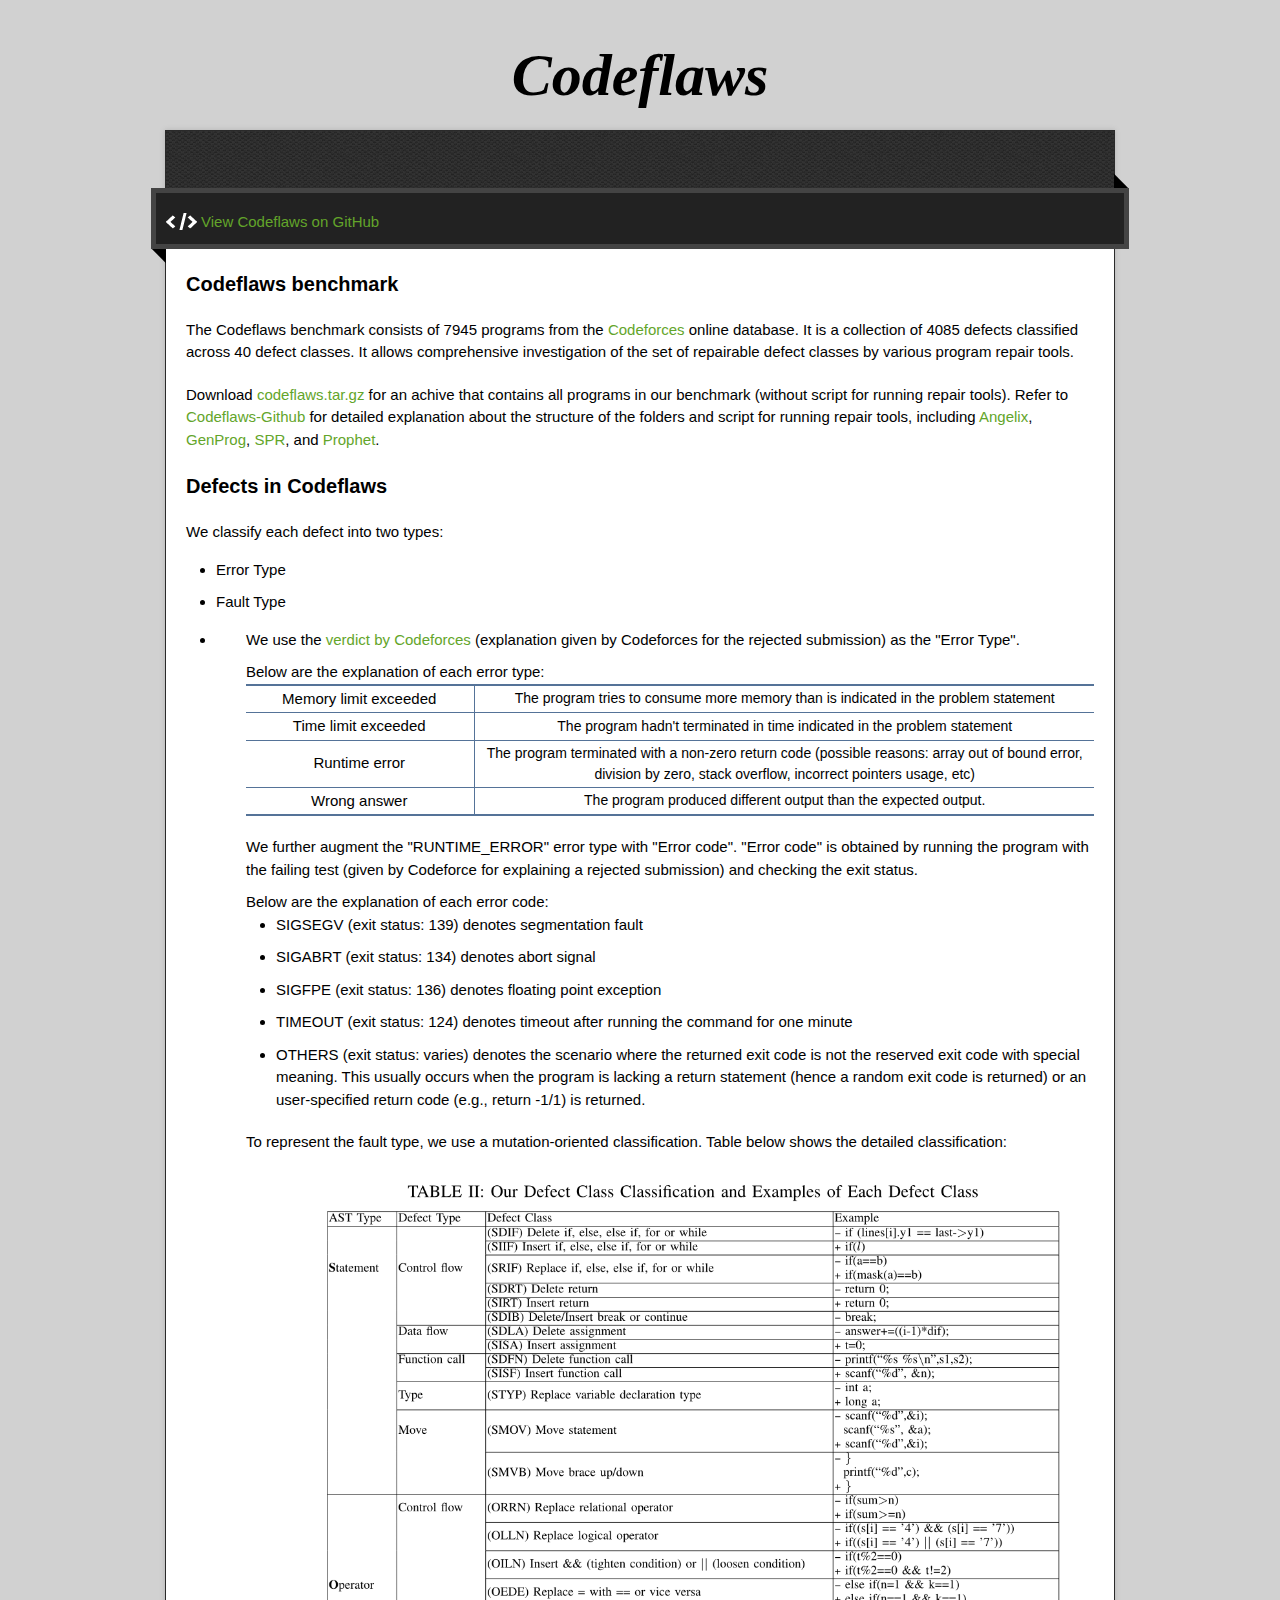
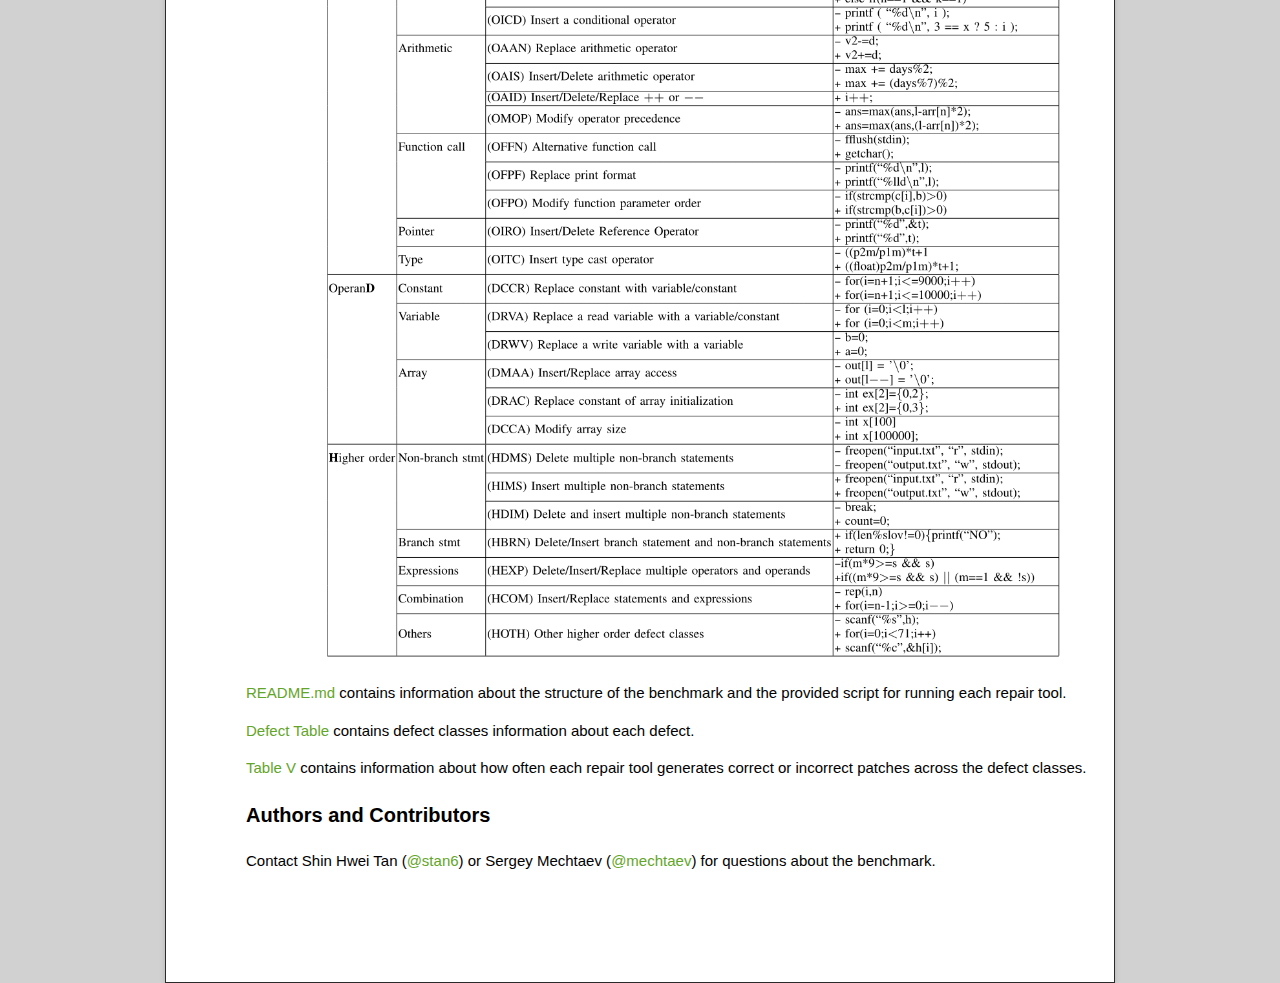
==== index.html @ 8c094da1 "add explanation in index" ====
<!doctype html>
<html>
<head>
  <meta charset="utf-8">
  <meta http-equiv="X-UA-Compatible" content="IE=edge,chrome=1">

  <link rel="stylesheet" href="stylesheets/stylesheet.css" media="screen">
  <link rel="stylesheet" href="stylesheets/github-dark.css">
  <script type="text/javascript" src="https://ajax.googleapis.com/ajax/libs/jquery/1.7.1/jquery.min.js"></script>
  <script type="text/javascript" src="javascripts/script.js"></script>

  <title>Codeflaws</title>
  <meta name="description" content="">

  <meta name="viewport" content="width=device-width,initial-scale=1">
  <script>
  (function(i,s,o,g,r,a,m){i['GoogleAnalyticsObject']=r;i[r]=i[r]||function(){
  (i[r].q=i[r].q||[]).push(arguments)},i[r].l=1*new Date();a=s.createElement(o),
  m=s.getElementsByTagName(o)[0];a.async=1;a.src=g;m.parentNode.insertBefore(a,m)
  })(window,document,'script','https://www.google-analytics.com/analytics.js','ga');

  ga('create', 'UA-54114594-2', 'auto');
  ga('send', 'pageview');
  </script>
</head>

<body>

  <div class="wrapper">
    <header>
      <h1 class="title">Codeflaws</h1>
    </header>
    <div id="container">
      <p class="tagline"></p>
      <div id="main" role="main">
        <div class="download-bar">
        <div class="inner">
          <a href="https://github.com/codeflaws/codeflaws" class="code">View Codeflaws on GitHub</a>
        </div>

        <span class="blc"></span><span class="trc"></span>
        </div>
        <article class="markdown-body">
          <h3>
<a id="codeflaws-benchmark" class="anchor" href="#codeflaws-benchmark" aria-hidden="true"><span aria-hidden="true" class="octicon octicon-link"></span></a>Codeflaws benchmark</h3>

<p>The Codeflaws benchmark consists of 7945 programs from the <a href="http://codeforces.com/">Codeforces</a> online database. It is a collection of 4085 defects classified across 40 defect classes. It allows comprehensive investigation of the set of repairable defect classes by various program repair tools.</p>
<p>Download <a href="http://www.comp.nus.edu.sg/%7Erelease/codeflaws/codeflaws.tar.gz" >codeflaws.tar.gz</a> for an achive that contains all programs in our benchmark (without script for running repair tools). Refer to <a href="https://github.com/codeflaws/codeflaws">Codeflaws-Github</a> for detailed explanation about the structure of the folders and script for running repair tools, including <a href="http://angelix.io/">Angelix</a>, <a href="http://dijkstra.cs.virginia.edu/genprog/">GenProg</a>, <a href="http://rhino.csail.mit.edu/spr-rep/">SPR</a>, and  <a href="http://rhino.csail.mit.edu/prophet-rep/">Prophet</a>.</p>



<h3>
<a id="authors-and-contributors" class="anchor" href="#authors-and-contributors" aria-hidden="true"><span aria-hidden="true" class="octicon octicon-link"></span></a>Defects in Codeflaws</h3>
We classify each defect into two types:
<ul>
<li>Error Type</li>
<li>Fault Type<li>
<ul>

<p>We use the <a href="http://codeforces.com/blog/entry/4088">verdict by Codeforces</a> (explanation given by Codeforces for the rejected submission) as the "Error Type". 
</p>
Below are the explanation of each error type:

 <table>
<tbody>     <tr>       <td>Memory limit exceeded </td>       <td>The program tries to consume more memory than is indicated in the problem statement</td>     </tr>     <tr>       <td>Time limit exceeded </td>       <td>The program hadn't terminated in time indicated in the problem statement</td>     </tr>     <tr>       <td>Runtime error </td>       <td>The program terminated with a non-zero return code (possible reasons: array out of bound error, division by zero, stack overflow, incorrect pointers usage, etc) </td>     </tr>     <tr>       <td>Wrong answer </td>       <td>The program produced different output than the expected output.</td>     </tr>    
 <!--tr>       
<td>Idleness limit exceeded </td>       <td>The program didn't use the CPU time for considerable time</td>     </tr>     <tr>       <td>Denial of judgement </td>       <td>The solution was impossible to run, perhaps, due to a judging error. The most probable cause is an error in the program (for example, using extra large arrays)</td>     </tr-->
   </tbody> </table>
</p>
<p>We further augment the "RUNTIME_ERROR" error type with "Error code". "Error code" is obtained by running the program with the failing test (given by Codeforce for explaining a rejected submission) and checking the exit status. </p>
Below are the explanation of each error code:
 <ul>
  <li>SIGSEGV (exit status: 139) denotes segmentation fault</li>
  <li>SIGABRT (exit status: 134) denotes abort signal</li>
  <li>SIGFPE (exit status: 136) denotes floating point exception</li>
  <li>TIMEOUT (exit status: 124) denotes timeout after running the command for one minute</li>
  <li>OTHERS (exit status: varies) denotes the scenario where the returned exit code is not the reserved exit code with special meaning. This usually occurs when the program is lacking a return statement (hence a random exit code is returned) or an user-specified return code (e.g., return -1/1) is returned.</li>
</ul> 

<p> To represent the fault type, we use a mutation-oriented classification. Table below shows the detailed classification:</p><p><img src="images/dtable-1.png" style="vertical-align:bottom" alt="Defect Classes" style="width:728px;height:1028px;"> </p>
<p><a href="https://github.com/codeflaws/codeflaws/blob/master/README.md">README.md</a> contains information about the structure of the benchmark and the provided script for running each repair tool.</p>
<p><a href="https://codeflaws.github.io/defect-table.html">Defect Table</a> contains defect classes information about each defect.</p>
<p><a href="https://codeflaws.github.io/summarytable.pdf">Table V</a> contains information about how often each repair tool generates correct or incorrect patches across the defect classes.</p>

<h3>
<a id="authors-and-contributors" class="anchor" href="#authors-and-contributors" aria-hidden="true"><span aria-hidden="true" class="octicon octicon-link"></span></a>Authors and Contributors</h3>

<p>Contact Shin Hwei Tan (<a href="https://github.com/stan6" class="user-mention">@stan6</a>) or Sergey Mechtaev (<a href="https://github.com/mechtaev" class="user-mention">@mechtaev</a>) for questions about the benchmark.</p> 



        </article>
      </div>
    </div>
  </div>
  <div class="current-section">
    <a href="#top">Scroll to top</a>
    <a href="https://github.com/codeflaws/codeflaws.github.io/tarball/master" class="tar">tar</a><a href="https://github.com/codeflaws/codeflaws.github.io/zipball/master" class="zip">zip</a><a href="" class="code">source code</a>
    <p class="name"></p>
  </div>
 
</body>
</html>
---- stylesheets/stylesheet.css ----
/*! normalize.css v3.0.0 | MIT License | git.io/normalize */

/**
 * 1. Set default font family to sans-serif.
 * 2. Prevent iOS text size adjust after orientation change, without disabling
 *    user zoom.
 */

html {
  font-family: sans-serif; /* 1 */
  -ms-text-size-adjust: 100%; /* 2 */
  -webkit-text-size-adjust: 100%; /* 2 */
}

/**
 * Remove default margin.
 */

body {
  margin: 0;
}

/* HTML5 display definitions
   ========================================================================== */

/**
 * Correct `block` display not defined for any HTML5 element in IE 8/9.
 * Correct `block` display not defined for `details` or `summary` in IE 10/11 and Firefox.
 * Correct `block` display not defined for `main` in IE 11.
 */

article,
aside,
details,
figcaption,
figure,
footer,
header,
hgroup,
main,
nav,
section,
summary {
  display: block;
}

/**
 * 1. Correct `inline-block` display not defined in IE 8/9.
 * 2. Normalize vertical alignment of `progress` in Chrome, Firefox, and Opera.
 */

audio,
canvas,
progress,
video {
  display: inline-block; /* 1 */
  vertical-align: baseline; /* 2 */
}

/**
 * Prevent modern browsers from displaying `audio` without controls.
 * Remove excess height in iOS 5 devices.
 */

audio:not([controls]) {
  display: none;
  height: 0;
}

/**
 * Address `[hidden]` styling not present in IE 8/9/10.
 * Hide the `template` element in IE 8/9/11, Safari, and Firefox < 22.
 */

[hidden],
template {
  display: none;
}

/* Links
   ========================================================================== */

/**
 * Remove the gray background color from active links in IE 10.
 */

a {
  background: transparent;
}

/**
 * Improve readability when focused and also mouse hovered in all browsers.
 */

a:active,
a:hover {
  outline: 0;
}

/* Text-level semantics
   ========================================================================== */

/**
 * Address styling not present in IE 8/9/10/11, Safari, and Chrome.
 */

abbr[title] {
  border-bottom: 1px dotted;
}

/**
 * Address style set to `bolder` in Firefox 4+, Safari, and Chrome.
 */

b,
strong {
  font-weight: bold;
}

/**
 * Address styling not present in Safari and Chrome.
 */

dfn {
  font-style: italic;
}

/**
 * Address variable `h1` font-size and margin within `section` and `article`
 * contexts in Firefox 4+, Safari, and Chrome.
 */

h1 {
  font-size: 2em;
  margin: 0.60em 0;
}

/**
 * Address styling not present in IE 8/9.
 */

mark {
  background: #ff0;
  color: #000;
}

/**
 * Address inconsistent and variable font size in all browsers.
 */

small {
  font-size: 80%;
}

/**
 * Prevent `sub` and `sup` affecting `line-height` in all browsers.
 */

sub,
sup {
  font-size: 75%;
  line-height: 0;
  position: relative;
  vertical-align: baseline;
}

sup {
  top: -0.5em;
}

sub {
  bottom: -0.25em;
}

/* Embedded content
   ========================================================================== */

/**
 * Remove border when inside `a` element in IE 8/9/10.
 */

img {
  border: 0;
}

/**
 * Correct overflow not hidden in IE 9/10/11.
 */

svg:not(:root) {
  overflow: hidden;
}

/* Grouping content
   ========================================================================== */

/**
 * Address margin not present in IE 8/9 and Safari.
 */

figure {
  margin: 1em 40px;
}

/**
 * Address differences between Firefox and other browsers.
 */

hr {
  -moz-box-sizing: content-box;
  box-sizing: content-box;
  height: 0;
}

/**
 * Contain overflow in all browsers.
 */

pre {
  overflow: auto;
}

/**
 * Address odd `em`-unit font size rendering in all browsers.
 */

code,
kbd,
pre,
samp {
  font-family: monospace, monospace;
  font-size: 1em;
}

/* Forms
   ========================================================================== */

/**
 * Known limitation: by default, Chrome and Safari on OS X allow very limited
 * styling of `select`, unless a `border` property is set.
 */

/**
 * 1. Correct color not being inherited.
 *    Known issue: affects color of disabled elements.
 * 2. Correct font properties not being inherited.
 * 3. Address margins set differently in Firefox 4+, Safari, and Chrome.
 */

button,
input,
optgroup,
select,
textarea {
  color: inherit; /* 1 */
  font: inherit; /* 2 */
  margin: 0; /* 3 */
}

/**
 * Address `overflow` set to `hidden` in IE 8/9/10/11.
 */

button {
  overflow: visible;
}

/**
 * Address inconsistent `text-transform` inheritance for `button` and `select`.
 * All other form control elements do not inherit `text-transform` values.
 * Correct `button` style inheritance in Firefox, IE 8/9/10/11, and Opera.
 * Correct `select` style inheritance in Firefox.
 */

button,
select {
  text-transform: none;
}

/**
 * 1. Avoid the WebKit bug in Android 4.0.* where (2) destroys native `audio`
 *    and `video` controls.
 * 2. Correct inability to style clickable `input` types in iOS.
 * 3. Improve usability and consistency of cursor style between image-type
 *    `input` and others.
 */

button,
html input[type="button"], /* 1 */
input[type="reset"],
input[type="submit"] {
  -webkit-appearance: button; /* 2 */
  cursor: pointer; /* 3 */
}

/**
 * Re-set default cursor for disabled elements.
 */

button[disabled],
html input[disabled] {
  cursor: default;
}

/**
 * Remove inner padding and border in Firefox 4+.
 */

button::-moz-focus-inner,
input::-moz-focus-inner {
  border: 0;
  padding: 0;
}

/**
 * Address Firefox 4+ setting `line-height` on `input` using `!important` in
 * the UA stylesheet.
 */

input {
  line-height: normal;
}

/**
 * It's recommended that you don't attempt to style these elements.
 * Firefox's implementation doesn't respect box-sizing, padding, or width.
 *
 * 1. Address box sizing set to `content-box` in IE 8/9/10.
 * 2. Remove excess padding in IE 8/9/10.
 */

input[type="checkbox"],
input[type="radio"] {
  box-sizing: border-box; /* 1 */
  padding: 0; /* 2 */
}

/**
 * Fix the cursor style for Chrome's increment/decrement buttons. For certain
 * `font-size` values of the `input`, it causes the cursor style of the
 * decrement button to change from `default` to `text`.
 */

input[type="number"]::-webkit-inner-spin-button,
input[type="number"]::-webkit-outer-spin-button {
  height: auto;
}

/**
 * 1. Address `appearance` set to `searchfield` in Safari and Chrome.
 * 2. Address `box-sizing` set to `border-box` in Safari and Chrome
 *    (include `-moz` to future-proof).
 */

input[type="search"] {
  -webkit-appearance: textfield; /* 1 */
  -moz-box-sizing: content-box;
  -webkit-box-sizing: content-box; /* 2 */
  box-sizing: content-box;
}

/**
 * Remove inner padding and search cancel button in Safari and Chrome on OS X.
 * Safari (but not Chrome) clips the cancel button when the search input has
 * padding (and `textfield` appearance).
 */

input[type="search"]::-webkit-search-cancel-button,
input[type="search"]::-webkit-search-decoration {
  -webkit-appearance: none;
}

/**
 * Define consistent border, margin, and padding.
 */

fieldset {
  border: 1px solid #c0c0c0;
  margin: 0 2px;
  padding: 0.35em 0.625em 0.75em;
}

/**
 * 1. Correct `color` not being inherited in IE 8/9/10/11.
 * 2. Remove padding so people aren't caught out if they zero out fieldsets.
 */

legend {
  border: 0; /* 1 */
  padding: 0; /* 2 */
}

/**
 * Remove default vertical scrollbar in IE 8/9/10/11.
 */

textarea {
  overflow: auto;
}

/**
 * Don't inherit the `font-weight` (applied by a rule above).
 * NOTE: the default cannot safely be changed in Chrome and Safari on OS X.
 */

optgroup {
  font-weight: bold;
}

/* Tables
   ========================================================================== */

/**
 * Remove most spacing between table cells.
 */

table {
  border-collapse: collapse;
  border-spacing: 0;
}

td,
th {
  padding: 0;
}


/* Style */

body {
  font-size: 15px;
  font-family: Arial, Arial, Helvetica, sans-serif;
  line-height: 1.5;
  background: #D1D1D1;
}

a {
  color: #63a52a;
  text-decoration: none;
  transition: opacity ease-in-out 0.3s;
  -webkit-transition: opacity ease-in-out 0.3s;  /* Safari <=6.1, Android <= 4.3 */
}

a:hover {
  text-decoration: underline;
  color: #90D355;
}

h1.title {
  margin: 30px 20px 10px;
  font-size: 60px;
  font-weight: bold;
  font-style: italic;
  font-family:Georgia, serif;
  text-align: center;
}

.wrapper {
  width: 950px;
  margin: 0 auto;
}

#container {
  border: 1px solid #2a2a2a;
  background: #ddd url(../images/pattern.png);
  box-shadow: 0 0 5px #b1b1b1;
}

p.tagline {
  padding: 20px 20px 0;
  color: #fff;
  font-size: 17px;
}

#main {
  margin-top: 20px;
  padding: 0 20px 90px;
  background-color: #fff;
}

.download-bar {
  background: #222;
  border: 5px solid #444;
  padding: 10px;
  margin: 0 -35px 20px;
  position: relative;
}

.download-bar .inner {
  overflow: hidden;
}

.download-bar .watch-fork iframe {
  display: block;
  float: left;
  border-right: 1px solid #ddd;
  padding-right: 5px;
}
.download-bar .watch-fork iframe.last {
  border-right: 0 none;
  padding-right: 0;
  padding-left: 5px;
  border-left: 1px solid #fff;
}
.download-bar .watch-fork {
  overflow: hidden;
  float: right;
  background-color: #eee;
  padding: 5px;
  border-radius: 3px;
}

.download-bar .blc {
  border: 10px solid black;
  border-color: transparent transparent black;
  width: 0;
  height: 0;
  display: block;
  position: absolute;
  bottom: -15px;
  left: 0;
  transform: rotate(45deg);
  -ms-transform: rotate(45deg);  /* IE9 */
  -webkit-transform: rotate(45deg); /* 2014 current */
}

.download-bar .trc {
  border: 10px solid black;
  border-color:  black transparent transparent;
  width: 0;
  height: 0;
  display: block;
  position: absolute;
  top: -15px;
  right: 0;
  transform: rotate(45deg);
  -ms-transform: rotate(45deg);  /* IE9 */
  -webkit-transform: rotate(45deg); /* 2014 current */
}

.download-bar .avatar {
  border: 1px solid black;
  display: block;
  padding: 4px;
  float: left;
}

.download-bar .avatar img {
  display: block;
}

.download-bar a.code {
  background: transparent url(../images/code.png) no-repeat 0 2px;
  padding-left: 35px;
  margin-top: 8px;
  display: block;
  float: left;
  text-indent: 0;
  width: auto;
  height: auto;
  opacity: 1;
  filter:alpha(opacity=100);  /* IE 5-7 */
}

.current-section {
  position: fixed;
  top: 0;
  left: 50%;
  width: 693px;
  margin-left: -352px;
  background: #222;
  border: 5px solid #444;
  color: #fff;
  opacity: 0;
  visibility: hidden;
  transition: opacity ease-in-out 0.3s;
  -webkit-transition: opacity ease-in-out 0.3s;  /* Safari <=6.1, Android <= 4.3 */
}

.current-section p {
  padding: 5px 27px;
  font-size: 24px;
  font-weight: bold;
}

.current-section a {
  float: right;
  text-indent: -10000px;
  background: transparent url(../images/top.png) no-repeat 0 0;
  width: 20px;
  height: 20px;
  opacity: 0.8;
  margin-right: 12px;
  margin-top: 12px;
  opacity: 0.8;
  filter:alpha(opacity=80);  /* IE 5-7 */
  transition: opacity ease-in-out 0.3s;
  -webkit-transition: opacity ease-in-out 0.3s;  /* Safari <=6.1, Android <= 4.3 */
}

.current-section a:hover {
  opacity: 1;
  filter:alpha(opacity=100);  /* IE 5-7 */
}

.current-section a.zip {
  margin-right: 8px;
}

a.zip,
a.zip span {
  background: transparent url(../images/zip.png) no-repeat 0 0;
  width: 30px;
  height: 21px;
  display: inline-block;
  text-indent: -10000px;
  opacity: 0.8;
  filter:alpha(opacity=80);  /* IE 5-7 */
  transition: opacity ease-in-out 0.3s;
  -webkit-transition: opacity ease-in-out 0.3s;  /* Safari <=6.1, Android <= 4.3 */
}

a.tar,
a.tar span {
  background: transparent url(../images/tar.png) no-repeat 0 0;
  width: 30px;
  height: 21px;
  display: inline-block;
  text-indent: -10000px;
  opacity: 0.8;
  filter:alpha(opacity=80);  /* IE 5-7 */
  transition: opacity ease-in-out 0.3s;
  -webkit-transition: opacity ease-in-out 0.3s;  /* Safari <=6.1, Android <= 4.3 */
}

a.code {
  background: transparent url(../images/code.png) no-repeat 0 2px;
  width: 30px;
  height: 21px;
  display: block;
  display: inline-block;
  text-indent: -10000px;
  opacity: 0.8;
  filter:alpha(opacity=80);  /* IE 5-7 */
  transition: opacity ease-in-out 0.3s;
  -webkit-transition: opacity ease-in-out 0.3s;  /* Safari <=6.1, Android <= 4.3 */
}

a.zip:hover,
a.tar:hover,
a.code:hover {
  opacity: 1;
  filter:alpha(opacity=100);
}

a.download-button {
  border: 1px solid black;
  border-radius: 3px;
  display: inline-block;
  text-indent: 0!important;
  width: auto;
  float: right;
  background: #999; /* for non-css3 browsers */
  filter: progid:DXImageTransform.Microsoft.gradient(startColorstr='#37ADD4', endColorstr='#1B657E'); /* IE <= 9 */
  background: -webkit-gradient(linear, left top, left bottom, from(#37ADD4), to(#1B657E)); /* ancient webkit browsers */
  background: -webkit-linear-gradient(top,  #37ADD4,  #1B657E);  /* Safari <=6.1, Android <= 4.3 */
  background: linear-gradient(to bottom,  #37ADD4,  #1B657E);
  height: auto;
  margin-left: 10px;
}

a.download-button span {
  background-position: 10px 5px;
  width: auto;
  height: auto;
  padding: 5px 10px;
  padding-left: 45px;
  display: inline-block;
  text-indent: 0!important;
  color: #fff;
}

footer {
  margin-bottom: 60px;
  padding-bottom: 60px;
}

footer .owner {
  background: #222;
  border: 5px solid #444;
  padding: 5px 15px;
  margin: -67px -10px 35px;
  color: #d6d6d6;
}

footer .creds small {
  float: right;
  font-size: 10px;
  text-align: right;
  margin-left: 15px;
}

footer .owner .avatar {
  background-color: #666;
  display: block;
  margin: -19px 10px 0 0;
  width: 60px;
  float: left;
}

footer .owner img {
  display: block;
  border: 1px solid #2a2a2a;
  margin: 5px;
}

footer .owner p {
  font-family:Georgia, serif;
}

footer .owner p a {
  font-size: 16px;
  font-style: italic;
}

/* Markdown */
.markdown-body h1,
.markdown-body h2,
.markdown-body h3,
.markdown-body h4,
.markdown-body h5,
.markdown-body h6,
.markdown-body p,
.markdown-body pre,
.markdown-body ul,
.markdown-body ol,
.markdown-body dl,
.markdown-body table,
.markdown-body blockquote {
  margin-bottom: 20px;
}

.markdown-body h1,
.markdown-body h2,
.markdown-body h3,
.markdown-body h4,
.markdown-body h5,
.markdown-body h6 {
  font-weight: bold;
}

.markdown-body h1 {
  font-size: 28px;
}

.markdown-body h2 {
  font-size: 24px;
  text-align: center;
}

.markdown-body h3 {
  font-size: 20px;
}

.markdown-body h4 {
  font-size: 18px;
}

.markdown-body h5 {
  font-size: 16px;
}

.markdown-body pre {
  padding: 10px 70px 10px 0;
  margin-left: -20px;
  margin-right: -20px;
  font-family: 'Monaco', 'Lucida Console', monospace;
  font-size: 13px;
  line-height: 20px;
  box-shadow: inset 0 0 5px #000;
  word-wrap: break-word;
  background-color:#3b3b3b;
  color: #d6d6d6;
}

.markdown-body pre.lines {
  font-size: 12px;
  margin:0 10px 0 -20px;
  padding: 10px;
  float:  left;
  display: block;
  text-align: right;
  box-shadow: none;
  background-color:#2a2a2a;
  color: #d6d6d6;
}

.markdown-body ul,
.markdown-body ol {
  padding-left: 30px;
}

.markdown-body ul {
  list-style-type: disc;
}

.markdown-body ol {
  list-style-type: decimal;
}

.markdown-body li,
.markdown-body li p,
.markdown-body dd,
.markdown-body dd p {
  margin-bottom: 10px;
}

.markdown-body li pre,
.markdown-body li pre.lines,
.markdown-body dd pre,
.markdown-body dd pre.lines {
  margin-left: -35px;
}

.markdown-body dt {
  font-weight: bold;
  font-style: italic;
}

.markdown-body dd {
  margin-left: 15px;
}

.markdown-body table {
  width: 100%;
  margin-left: -0px;
  margin-right: -0px;
}

.markdown-body tbody {
  border-top: 2px solid #557398;
  border-bottom: 2px solid #557398;
  background-color: #FFFFFF;
}

.markdown-body table td * {
  margin: 0;
}

.markdown-body td {
  border-right: 1px solid #557398;
  border-bottom: 1px solid #557398;
  padding: 2px;
  text-align: center;
  background-color: #FFFFFF;
}

.markdown-body td:first-child
{
  width: 27%;
  padding-left: 0px;
}


.markdown-body td:last-child {
  width: 100%;
  border-right: 0 none;
  font-size: 14px;
}

.markdown-body th {
  font-size: 18px;
  text-align: right;
  font-weight: bold;
  text-align: center;
  padding: 4px;
}

.markdown-body blockquote {
  font-style: italic;
  font-family:Georgia, serif;
  font-size: 17px;
  border-top: 3px solid #333;
  border-bottom: 3px solid #333;
  padding: 10px 20px;
  padding-left: 50px;
}

.markdown-body blockquote:before {
  font-style: italic;
  font-family: Georgia, serif;
  font-size: 90px;
  height: 90px;
  margin-left: -60px;
  margin-top: -25px;
  content: "‟";
  display: block;
  float: left;
}

.markdown-body img {
  max-width: 100%;
  box-sizing: border-box;
}

.highlight  { background: #ffffff; }
.highlight .c { color: #999988; font-style: italic } /* Comment */
.highlight .err { color: #a61717; background-color: #e3d2d2 } /* Error */
.highlight .k { font-weight: bold } /* Keyword */
.highlight .o { font-weight: bold } /* Operator */
.highlight .cm { color: #999988; font-style: italic } /* Comment.Multiline */
.highlight .cp { color: #999999; font-weight: bold } /* Comment.Preproc */
.highlight .c1 { color: #999988; font-style: italic } /* Comment.Single */
.highlight .cs { color: #999999; font-weight: bold; font-style: italic } /* Comment.Special */
.highlight .gd { color: #000000; background-color: #ffdddd } /* Generic.Deleted */
.highlight .gd .x { color: #000000; background-color: #ffaaaa } /* Generic.Deleted.Specific */
.highlight .ge { font-style: italic } /* Generic.Emph */
.highlight .gr { color: #aa0000 } /* Generic.Error */
.highlight .gh { color: #999999 } /* Generic.Heading */
.highlight .gi { color: #000000; background-color: #ddffdd } /* Generic.Inserted */
.highlight .gi .x { color: #000000; background-color: #aaffaa } /* Generic.Inserted.Specific */
.highlight .go { color: #888888 } /* Generic.Output */
.highlight .gp { color: #555555 } /* Generic.Prompt */
.highlight .gs { font-weight: bold } /* Generic.Strong */
.highlight .gu { color: #800080; font-weight: bold; } /* Generic.Subheading */
.highlight .gt { color: #aa0000 } /* Generic.Traceback */
.highlight .kc { font-weight: bold } /* Keyword.Constant */
.highlight .kd { font-weight: bold } /* Keyword.Declaration */
.highlight .kn { font-weight: bold } /* Keyword.Namespace */
.highlight .kp { font-weight: bold } /* Keyword.Pseudo */
.highlight .kr { font-weight: bold } /* Keyword.Reserved */
.highlight .kt { color: #445588; font-weight: bold } /* Keyword.Type */
.highlight .m { color: #009999 } /* Literal.Number */
.highlight .s { color: #d14 } /* Literal.String */
.highlight .na { color: #008080 } /* Name.Attribute */
.highlight .nb { color: #0086B3 } /* Name.Builtin */
.highlight .nc { color: #445588; font-weight: bold } /* Name.Class */
.highlight .no { color: #008080 } /* Name.Constant */
.highlight .ni { color: #800080 } /* Name.Entity */
.highlight .ne { color: #990000; font-weight: bold } /* Name.Exception */
.highlight .nf { color: #990000; font-weight: bold } /* Name.Function */
.highlight .nn { color: #555555 } /* Name.Namespace */
.highlight .nt { color: #000080 } /* Name.Tag */
.highlight .nv { color: #008080 } /* Name.Variable */
.highlight .ow { font-weight: bold } /* Operator.Word */
.highlight .w { color: #bbbbbb } /* Text.Whitespace */
.highlight .mf { color: #009999 } /* Literal.Number.Float */
.highlight .mh { color: #009999 } /* Literal.Number.Hex */
.highlight .mi { color: #009999 } /* Literal.Number.Integer */
.highlight .mo { color: #009999 } /* Literal.Number.Oct */
.highlight .sb { color: #d14 } /* Literal.String.Backtick */
.highlight .sc { color: #d14 } /* Literal.String.Char */
.highlight .sd { color: #d14 } /* Literal.String.Doc */
.highlight .s2 { color: #d14 } /* Literal.String.Double */
.highlight .se { color: #d14 } /* Literal.String.Escape */
.highlight .sh { color: #d14 } /* Literal.String.Heredoc */
.highlight .si { color: #d14 } /* Literal.String.Interpol */
.highlight .sx { color: #d14 } /* Literal.String.Other */
.highlight .sr { color: #009926 } /* Literal.String.Regex */
.highlight .s1 { color: #d14 } /* Literal.String.Single */
.highlight .ss { color: #990073 } /* Literal.String.Symbol */
.highlight .bp { color: #999999 } /* Name.Builtin.Pseudo */
.highlight .vc { color: #008080 } /* Name.Variable.Class */
.highlight .vg { color: #008080 } /* Name.Variable.Global */
.highlight .vi { color: #008080 } /* Name.Variable.Instance */
.highlight .il { color: #009999 } /* Literal.Number.Integer.Long */
---- stylesheets/github-dark.css ----
/*
The MIT License (MIT)

Copyright (c) 2016 GitHub, Inc.

Permission is hereby granted, free of charge, to any person obtaining a copy
of this software and associated documentation files (the "Software"), to deal
in the Software without restriction, including without limitation the rights
to use, copy, modify, merge, publish, distribute, sublicense, and/or sell
copies of the Software, and to permit persons to whom the Software is
furnished to do so, subject to the following conditions:

The above copyright notice and this permission notice shall be included in all
copies or substantial portions of the Software.

THE SOFTWARE IS PROVIDED "AS IS", WITHOUT WARRANTY OF ANY KIND, EXPRESS OR
IMPLIED, INCLUDING BUT NOT LIMITED TO THE WARRANTIES OF MERCHANTABILITY,
FITNESS FOR A PARTICULAR PURPOSE AND NONINFRINGEMENT. IN NO EVENT SHALL THE
AUTHORS OR COPYRIGHT HOLDERS BE LIABLE FOR ANY CLAIM, DAMAGES OR OTHER
LIABILITY, WHETHER IN AN ACTION OF CONTRACT, TORT OR OTHERWISE, ARISING FROM,
OUT OF OR IN CONNECTION WITH THE SOFTWARE OR THE USE OR OTHER DEALINGS IN THE
SOFTWARE.

*/

.pl-c /* comment */ {
  color: #969896;
}

.pl-c1 /* constant, variable.other.constant, support, meta.property-name, support.constant, support.variable, meta.module-reference, markup.raw, meta.diff.header */,
.pl-s .pl-v /* string variable */ {
  color: #0099cd;
}

.pl-e /* entity */,
.pl-en /* entity.name */ {
  color: #9774cb;
}

.pl-smi /* variable.parameter.function, storage.modifier.package, storage.modifier.import, storage.type.java, variable.other */,
.pl-s .pl-s1 /* string source */ {
  color: #ddd;
}

.pl-ent /* entity.name.tag */ {
  color: #7bcc72;
}

.pl-k /* keyword, storage, storage.type */ {
  color: #cc2372;
}

.pl-s /* string */,
.pl-pds /* punctuation.definition.string, string.regexp.character-class */,
.pl-s .pl-pse .pl-s1 /* string punctuation.section.embedded source */,
.pl-sr /* string.regexp */,
.pl-sr .pl-cce /* string.regexp constant.character.escape */,
.pl-sr .pl-sre /* string.regexp source.ruby.embedded */,
.pl-sr .pl-sra /* string.regexp string.regexp.arbitrary-repitition */ {
  color: #3c66e2;
}

.pl-v /* variable */ {
  color: #fb8764;
}

.pl-id /* invalid.deprecated */ {
  color: #e63525;
}

.pl-ii /* invalid.illegal */ {
  color: #f8f8f8;
  background-color: #e63525;
}

.pl-sr .pl-cce /* string.regexp constant.character.escape */ {
  font-weight: bold;
  color: #7bcc72;
}

.pl-ml /* markup.list */ {
  color: #c26b2b;
}

.pl-mh /* markup.heading */,
.pl-mh .pl-en /* markup.heading entity.name */,
.pl-ms /* meta.separator */ {
  font-weight: bold;
  color: #264ec5;
}

.pl-mq /* markup.quote */ {
  color: #00acac;
}

.pl-mi /* markup.italic */ {
  font-style: italic;
  color: #ddd;
}

.pl-mb /* markup.bold */ {
  font-weight: bold;
  color: #ddd;
}

.pl-md /* markup.deleted, meta.diff.header.from-file */ {
  color: #bd2c00;
  background-color: #ffecec;
}

.pl-mi1 /* markup.inserted, meta.diff.header.to-file */ {
  color: #55a532;
  background-color: #eaffea;
}

.pl-mdr /* meta.diff.range */ {
  font-weight: bold;
  color: #9774cb;
}

.pl-mo /* meta.output */ {
  color: #264ec5;
}
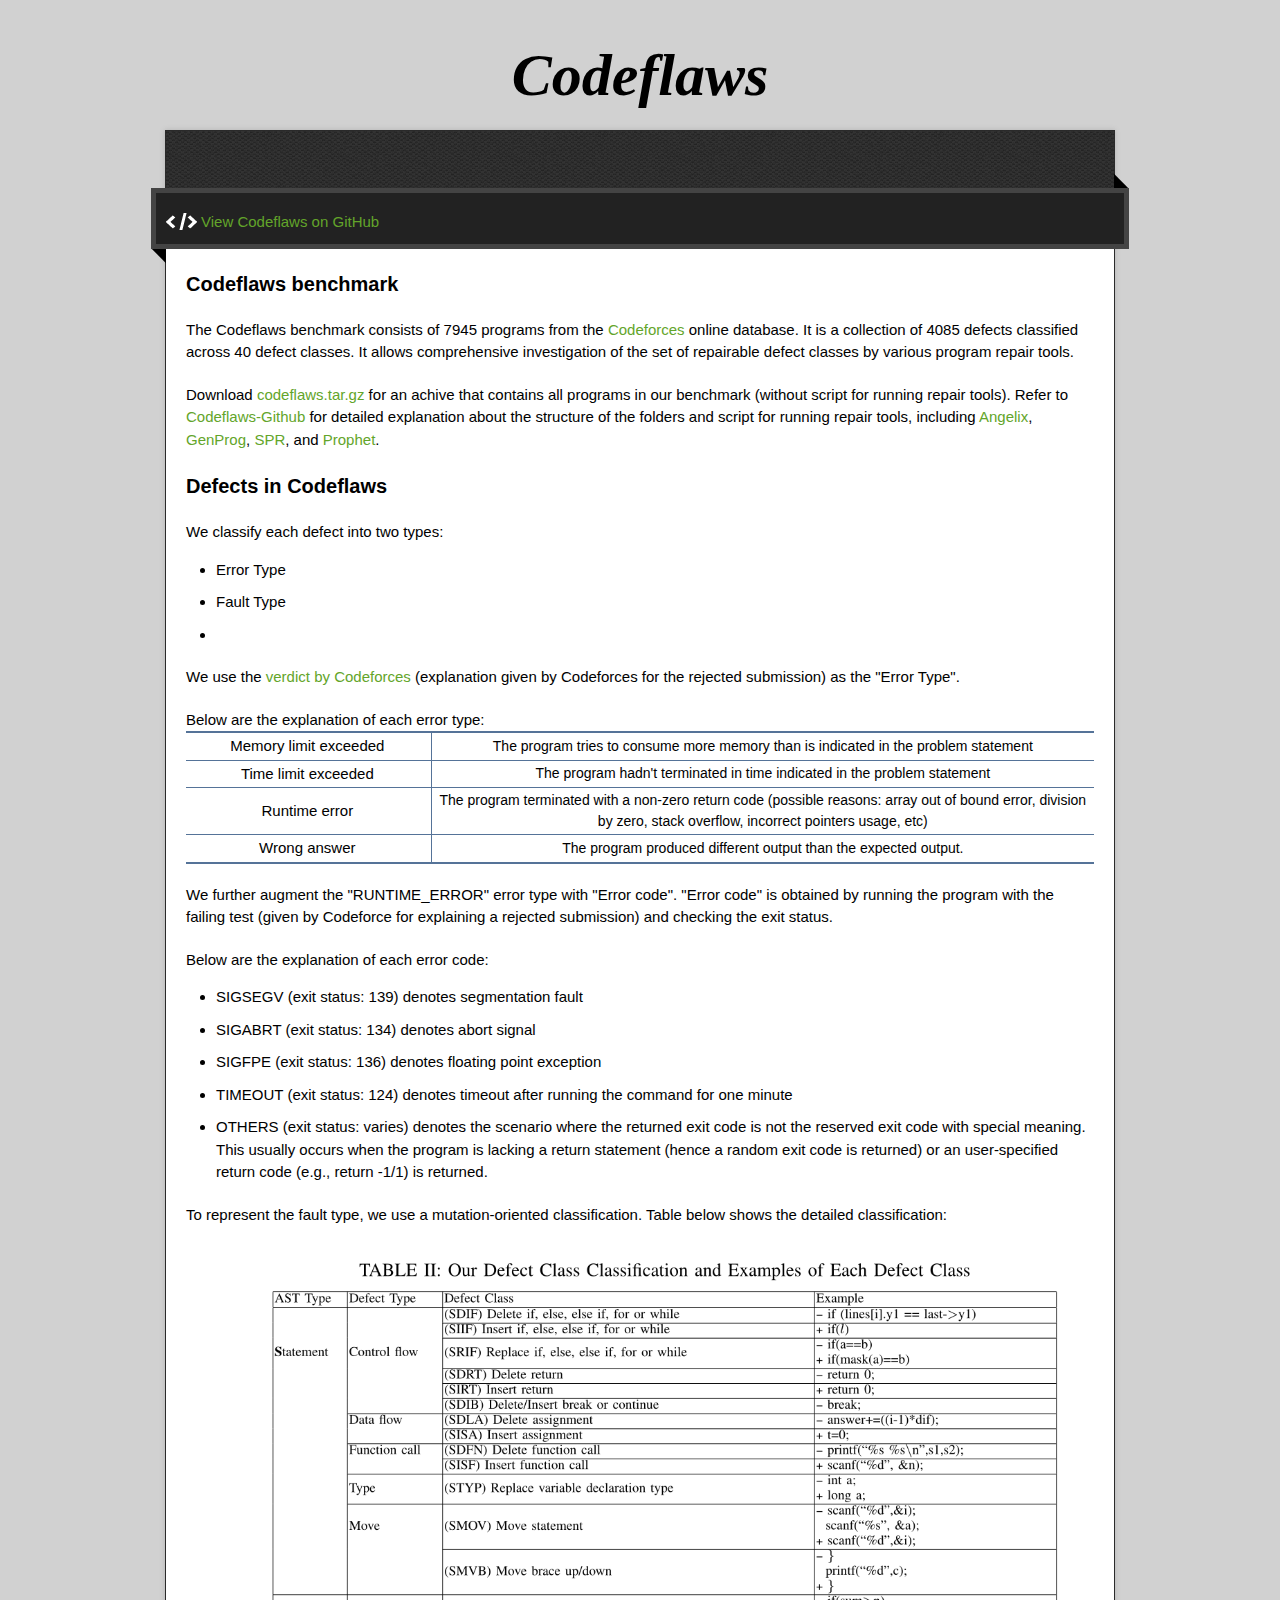
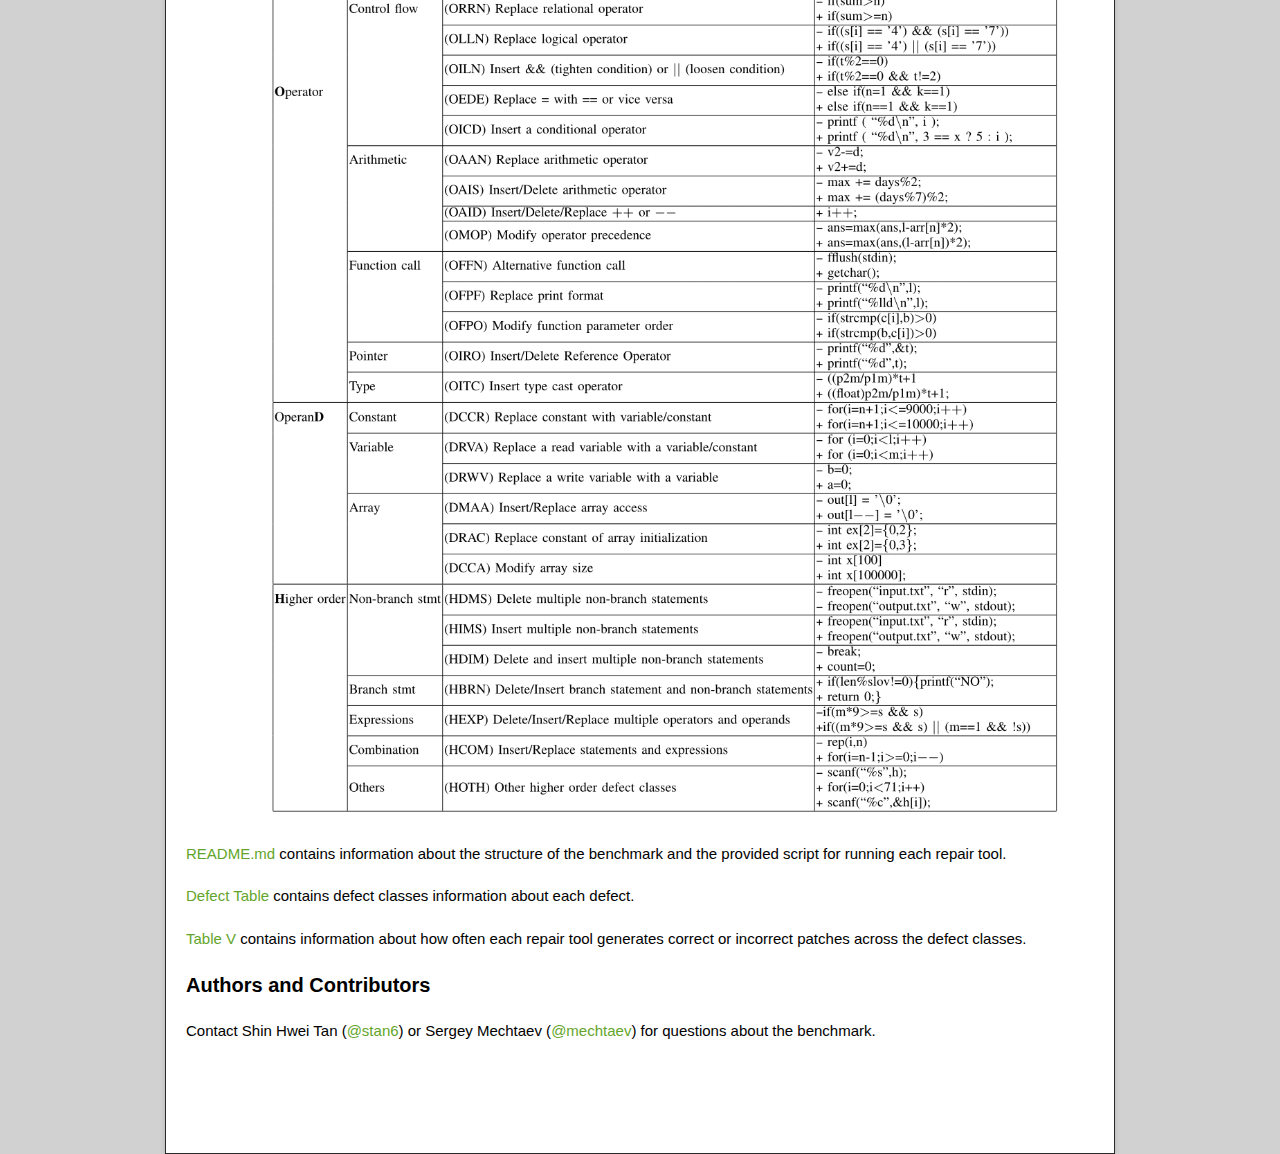
==== commit 31bcb46d: "fix html error" ====
--- a/index.html
+++ b/index.html
@@ -55,7 +55,7 @@
 <ul>
 <li>Error Type</li>
 <li>Fault Type<li>
-<ul>
+</ul>
 
 <p>We use the <a href="http://codeforces.com/blog/entry/4088">verdict by Codeforces</a> (explanation given by Codeforces for the rejected submission) as the "Error Type". 
 </p>
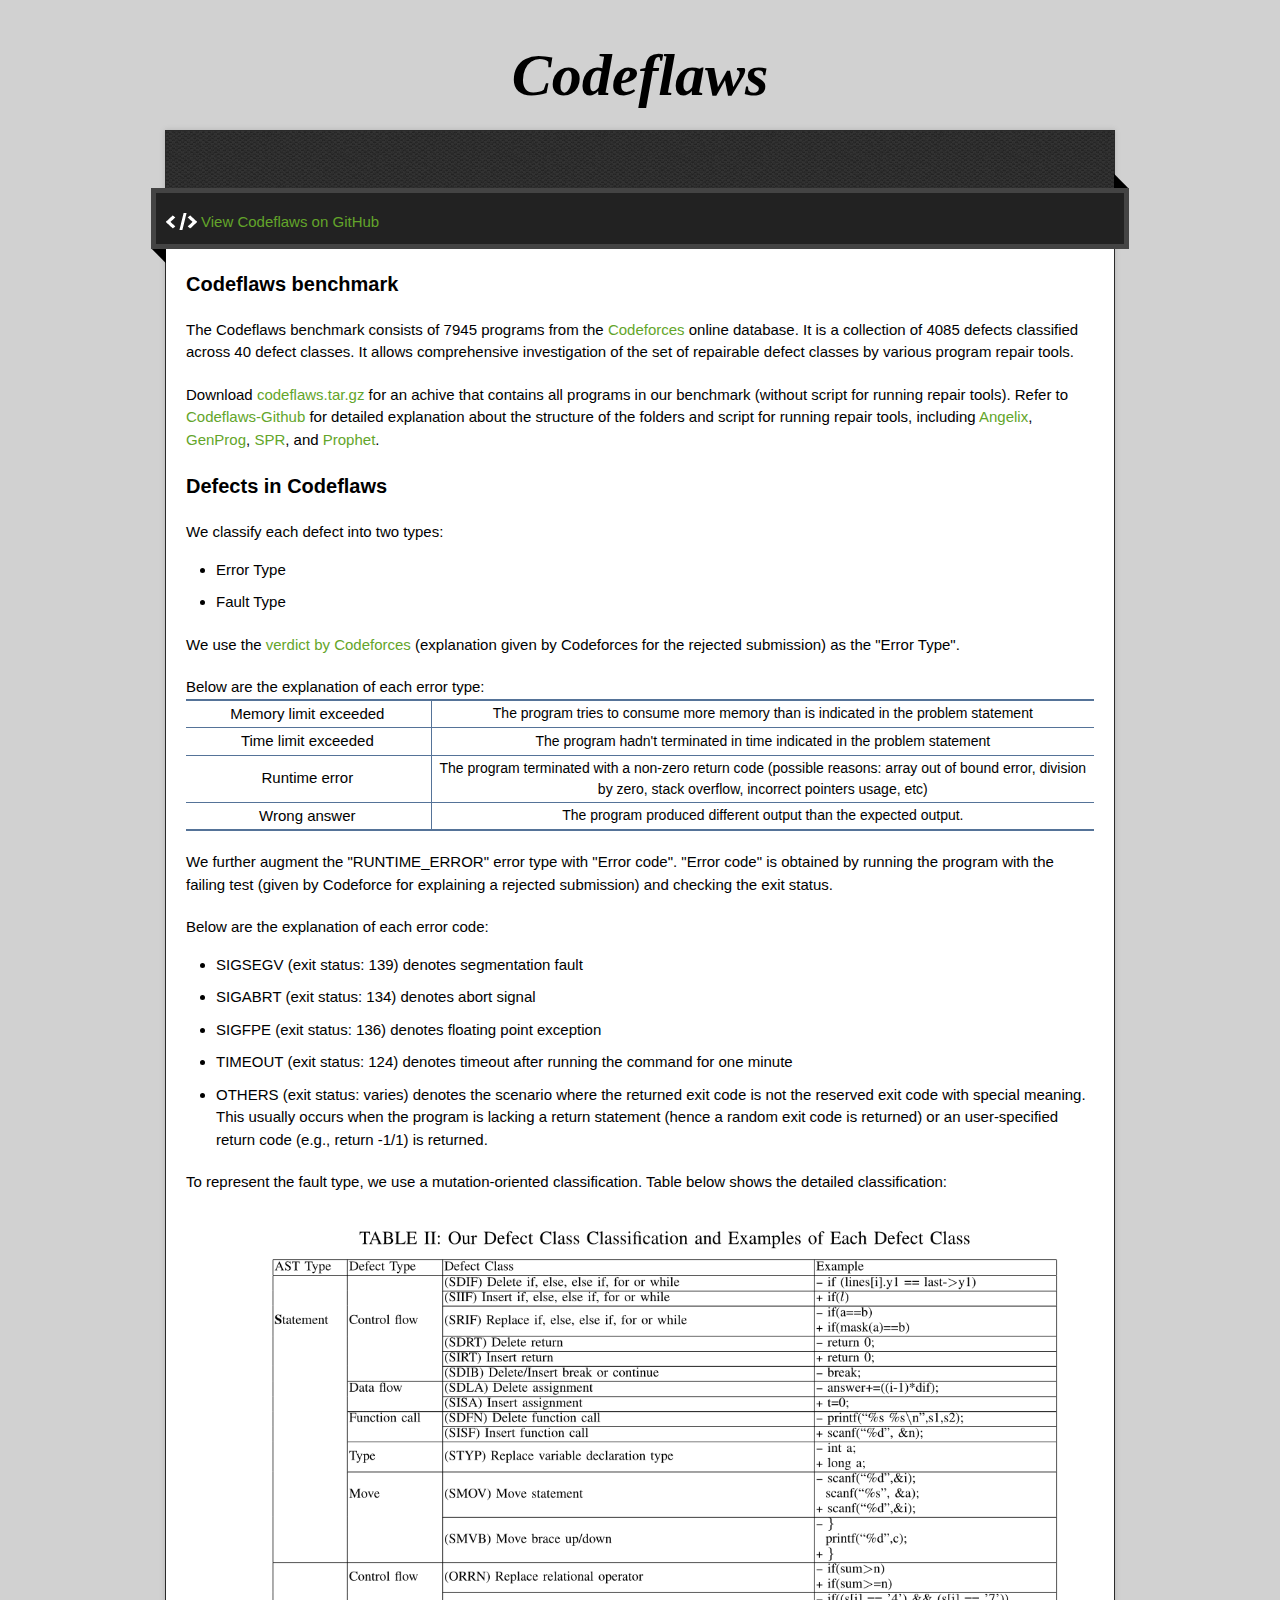
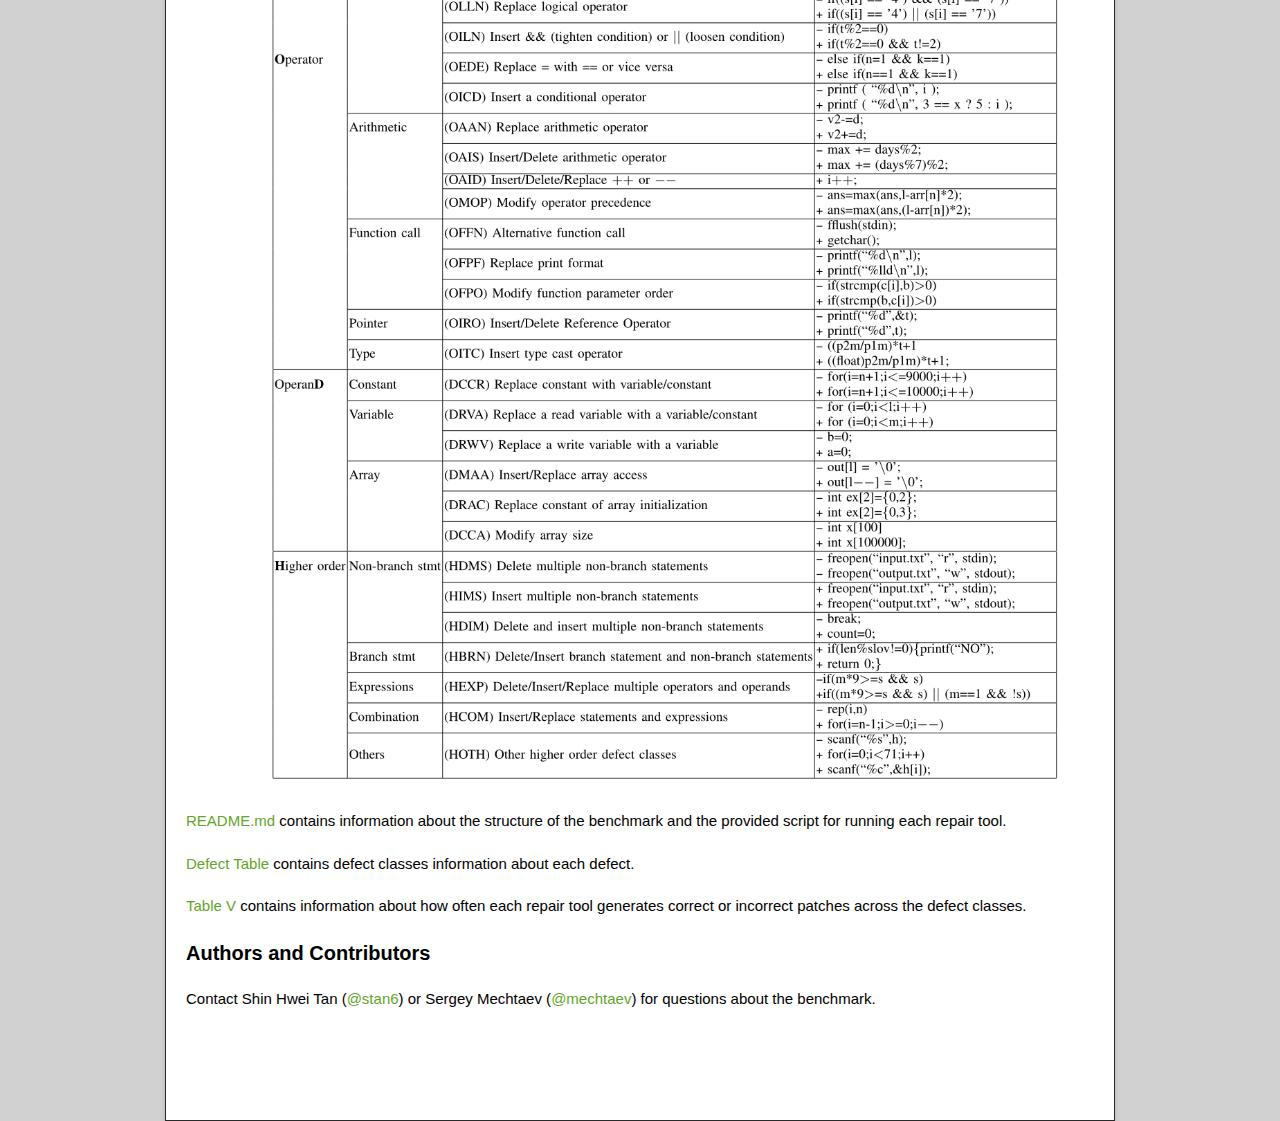
==== commit ff28acb2: "fix html error" ====
--- a/index.html
+++ b/index.html
@@ -54,7 +54,7 @@
 We classify each defect into two types:
 <ul>
 <li>Error Type</li>
-<li>Fault Type<li>
+<li>Fault Type</li>
 </ul>
 
 <p>We use the <a href="http://codeforces.com/blog/entry/4088">verdict by Codeforces</a> (explanation given by Codeforces for the rejected submission) as the "Error Type". 
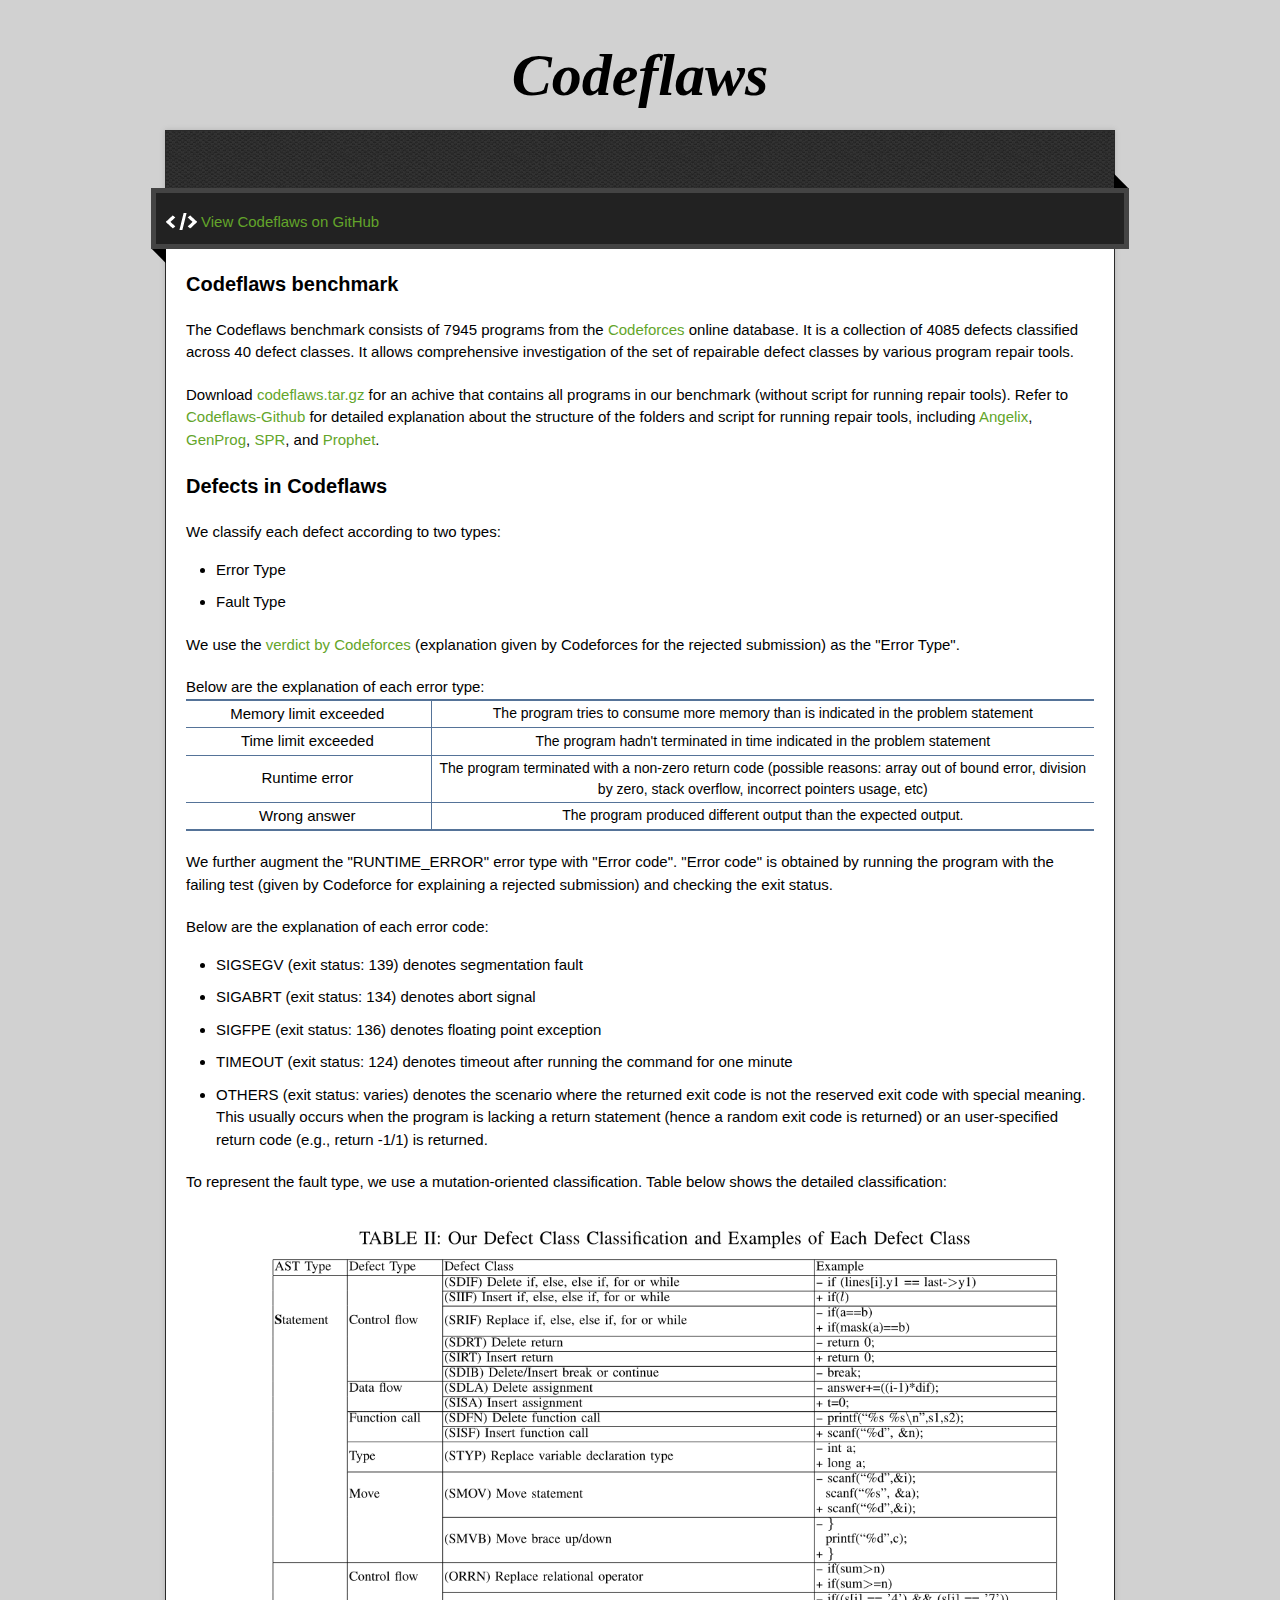
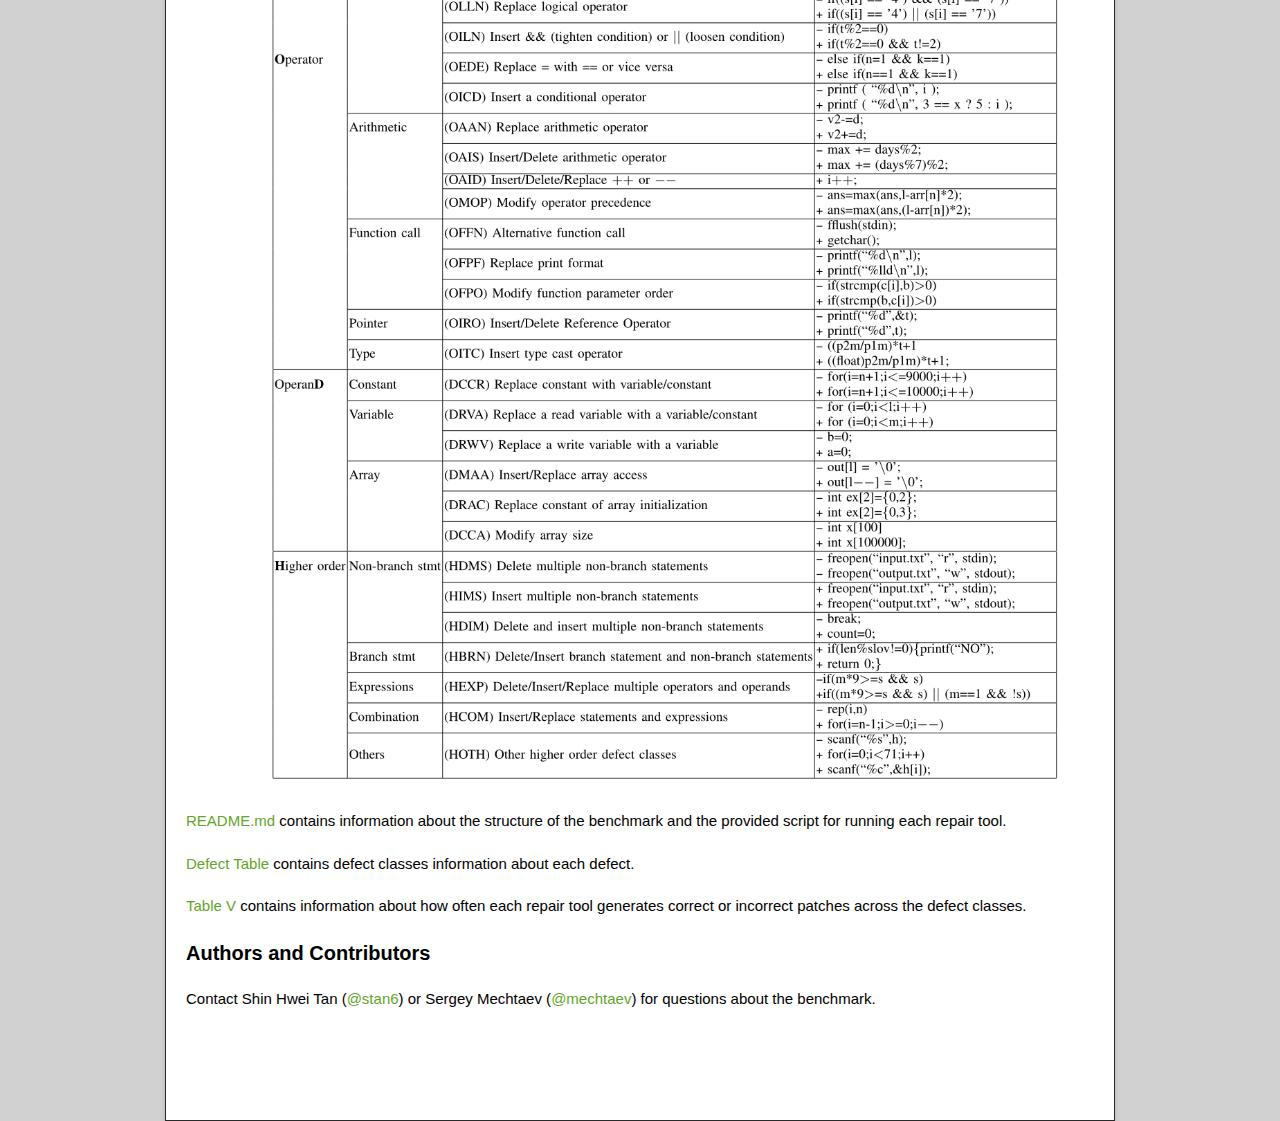
==== commit a6daa184: "correct explanation" ====
--- a/index.html
+++ b/index.html
@@ -51,7 +51,7 @@
 
 <h3>
 <a id="authors-and-contributors" class="anchor" href="#authors-and-contributors" aria-hidden="true"><span aria-hidden="true" class="octicon octicon-link"></span></a>Defects in Codeflaws</h3>
-We classify each defect into two types:
+We classify each defect according to two types:
 <ul>
 <li>Error Type</li>
 <li>Fault Type</li>
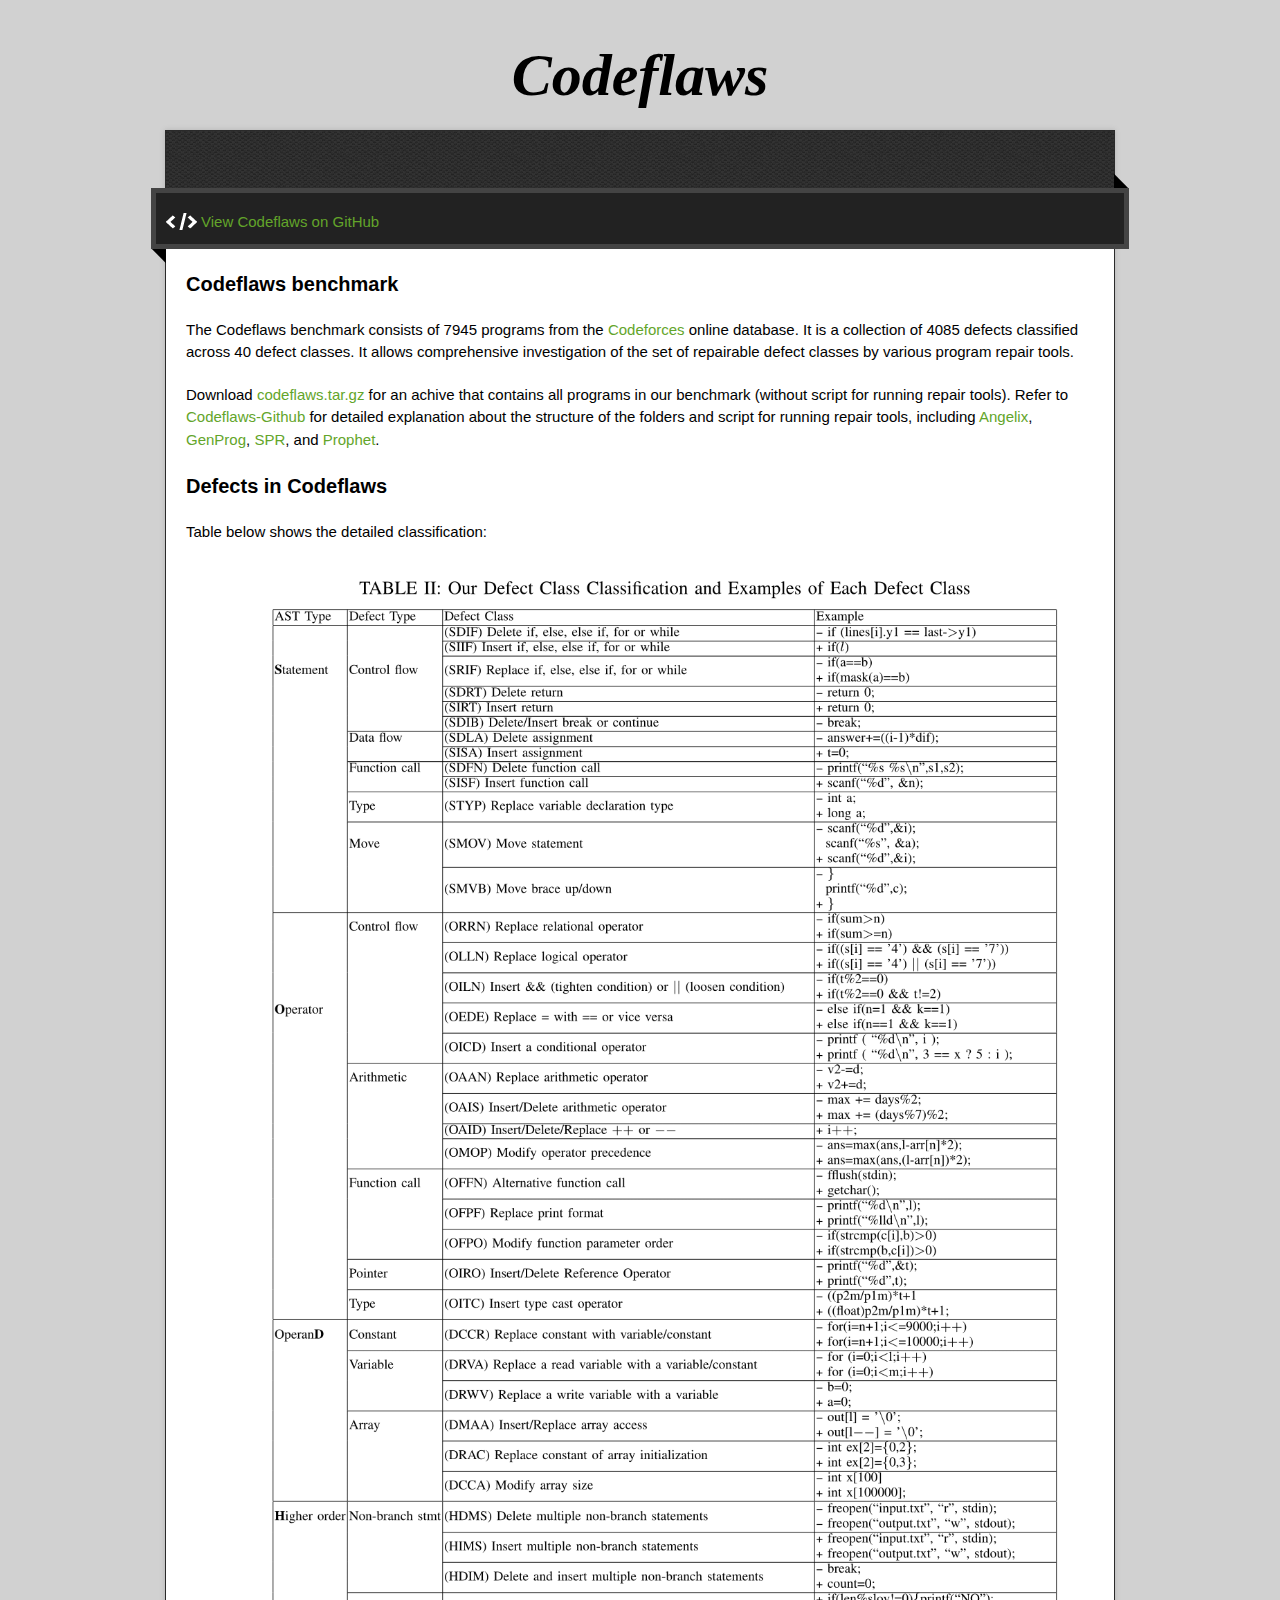
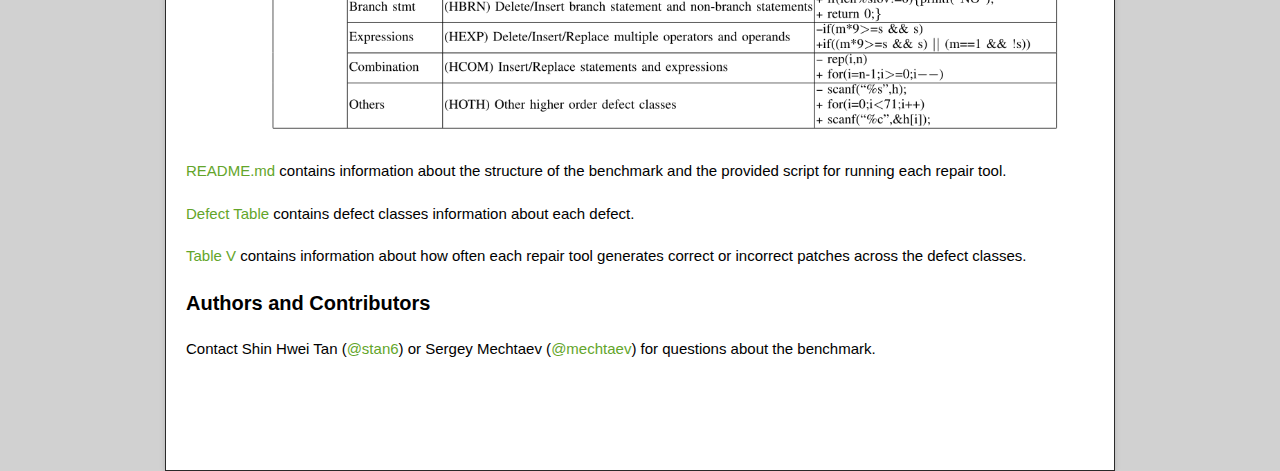
==== commit 927075b0: "Remove explanation on index page" ====
--- a/index.html
+++ b/index.html
@@ -51,7 +51,7 @@
 
 <h3>
 <a id="authors-and-contributors" class="anchor" href="#authors-and-contributors" aria-hidden="true"><span aria-hidden="true" class="octicon octicon-link"></span></a>Defects in Codeflaws</h3>
-We classify each defect according to two types:
+<!--We classify each defect according to two types:
 <ul>
 <li>Error Type</li>
 <li>Fault Type</li>
@@ -63,9 +63,9 @@
 
  <table>
 <tbody>     <tr>       <td>Memory limit exceeded </td>       <td>The program tries to consume more memory than is indicated in the problem statement</td>     </tr>     <tr>       <td>Time limit exceeded </td>       <td>The program hadn't terminated in time indicated in the problem statement</td>     </tr>     <tr>       <td>Runtime error </td>       <td>The program terminated with a non-zero return code (possible reasons: array out of bound error, division by zero, stack overflow, incorrect pointers usage, etc) </td>     </tr>     <tr>       <td>Wrong answer </td>       <td>The program produced different output than the expected output.</td>     </tr>    
- <!--tr>       
+ <!--tr>     <!-- 
 <td>Idleness limit exceeded </td>       <td>The program didn't use the CPU time for considerable time</td>     </tr>     <tr>       <td>Denial of judgement </td>       <td>The solution was impossible to run, perhaps, due to a judging error. The most probable cause is an error in the program (for example, using extra large arrays)</td>     </tr-->
-   </tbody> </table>
+<!--   </tbody> </table>
 </p>
 <p>We further augment the "RUNTIME_ERROR" error type with "Error code". "Error code" is obtained by running the program with the failing test (given by Codeforce for explaining a rejected submission) and checking the exit status. </p>
 Below are the explanation of each error code:
@@ -75,9 +75,8 @@
   <li>SIGFPE (exit status: 136) denotes floating point exception</li>
   <li>TIMEOUT (exit status: 124) denotes timeout after running the command for one minute</li>
   <li>OTHERS (exit status: varies) denotes the scenario where the returned exit code is not the reserved exit code with special meaning. This usually occurs when the program is lacking a return statement (hence a random exit code is returned) or an user-specified return code (e.g., return -1/1) is returned.</li>
-</ul> 
-
-<p> To represent the fault type, we use a mutation-oriented classification. Table below shows the detailed classification:</p><p><img src="images/dtable-1.png" style="vertical-align:bottom" alt="Defect Classes" style="width:728px;height:1028px;"> </p>
+</ul--><!--
+<p> To represent the fault type, we use a mutation-oriented classification.--> Table below shows the detailed classification:</p><p><img src="images/dtable-1.png" style="vertical-align:bottom" alt="Defect Classes" style="width:728px;height:1028px;"> </p>
 <p><a href="https://github.com/codeflaws/codeflaws/blob/master/README.md">README.md</a> contains information about the structure of the benchmark and the provided script for running each repair tool.</p>
 <p><a href="https://codeflaws.github.io/defect-table.html">Defect Table</a> contains defect classes information about each defect.</p>
 <p><a href="https://codeflaws.github.io/summarytable.pdf">Table V</a> contains information about how often each repair tool generates correct or incorrect patches across the defect classes.</p>
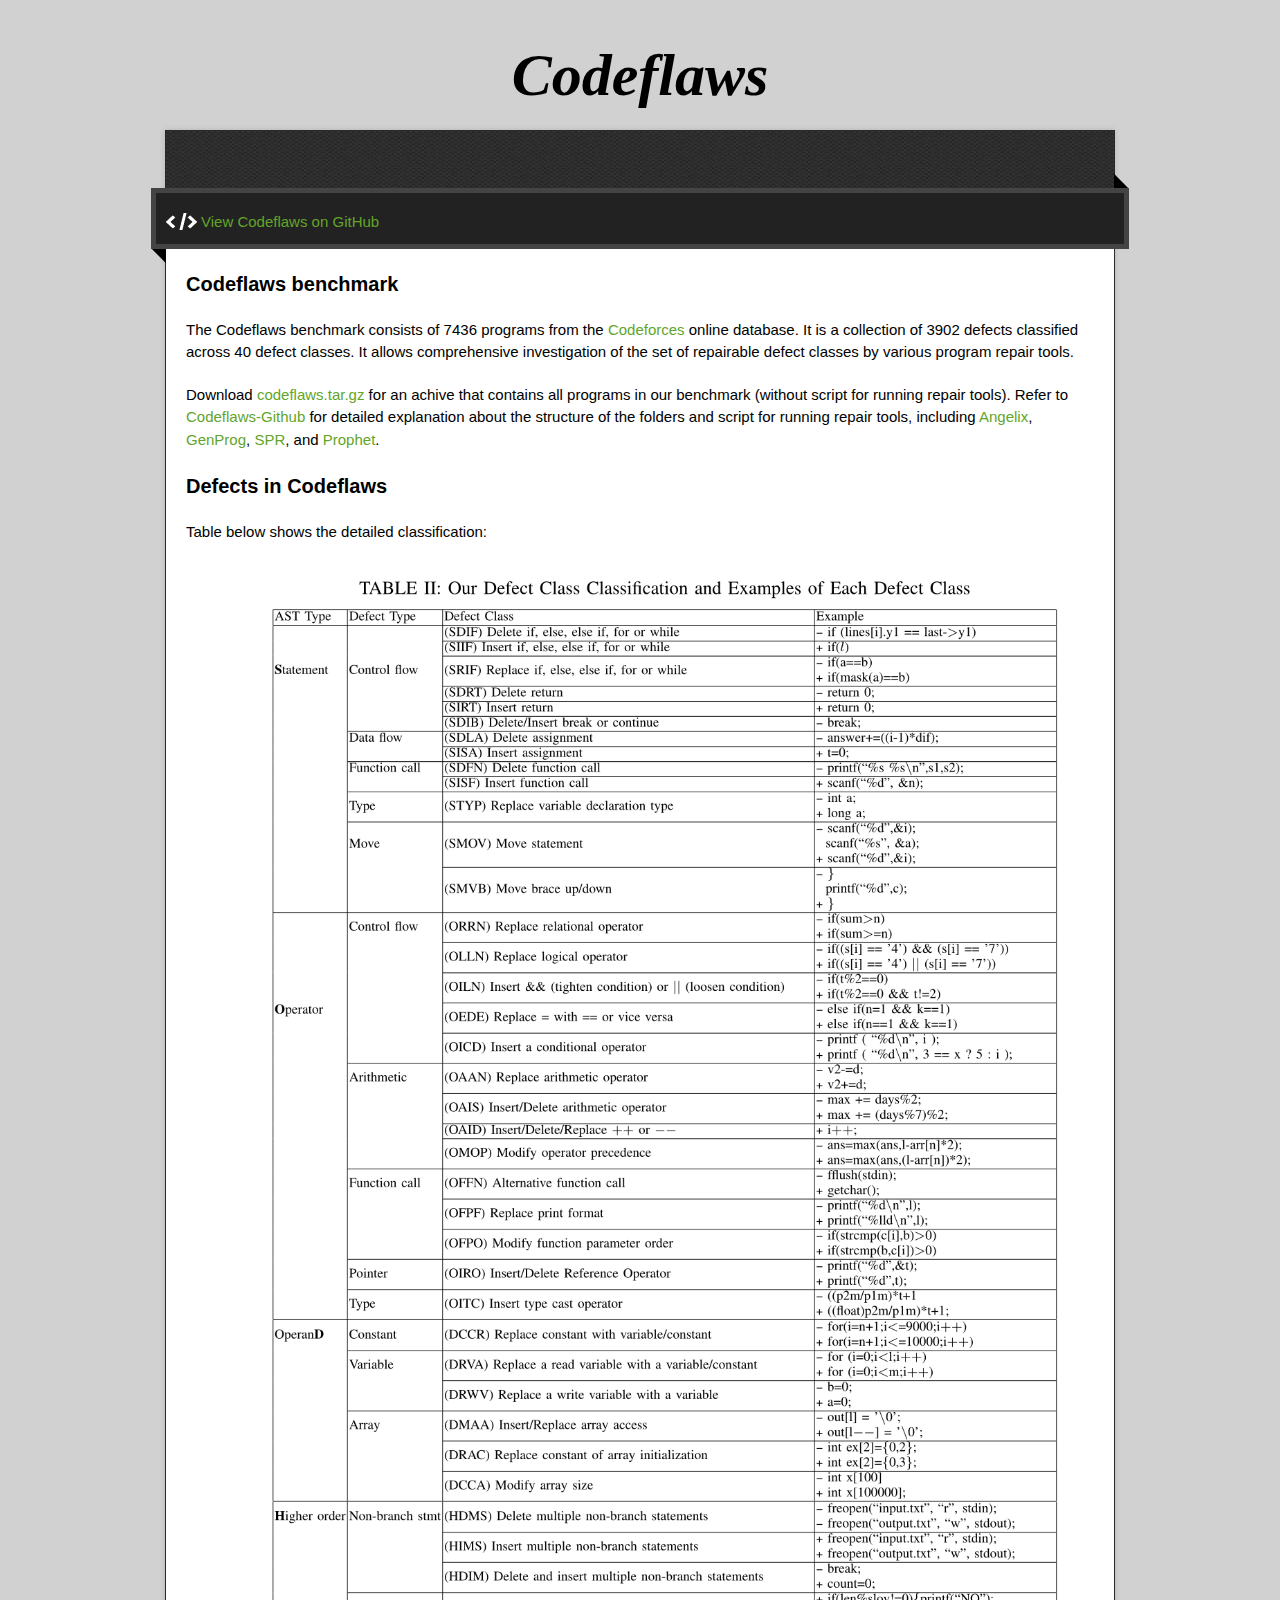
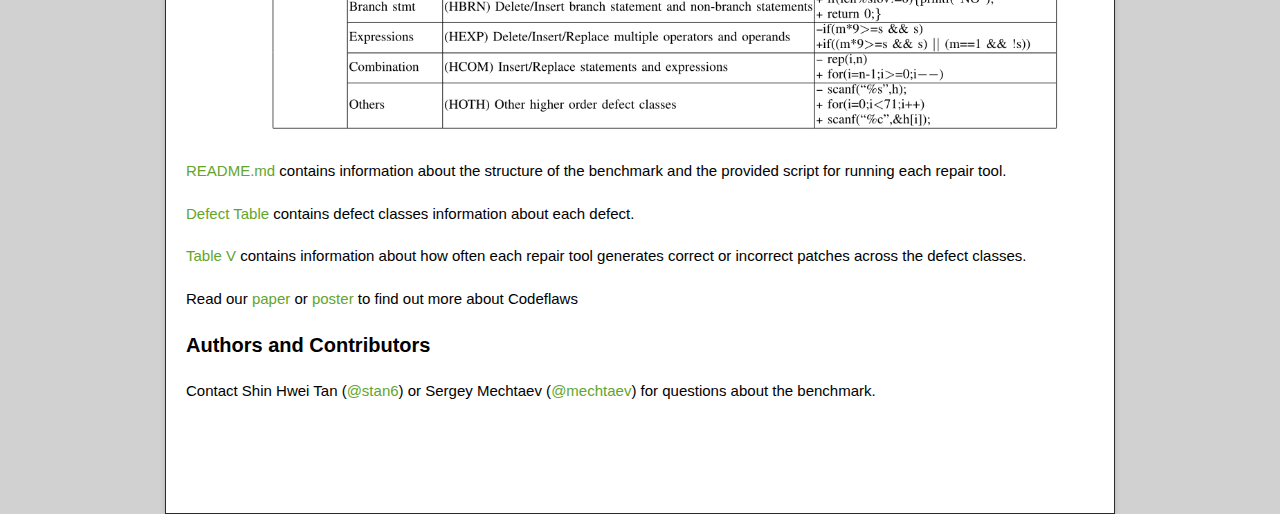
==== commit c6621512: "Added poster" ====
--- a/index.html
+++ b/index.html
@@ -44,7 +44,7 @@
           <h3>
 <a id="codeflaws-benchmark" class="anchor" href="#codeflaws-benchmark" aria-hidden="true"><span aria-hidden="true" class="octicon octicon-link"></span></a>Codeflaws benchmark</h3>
 
-<p>The Codeflaws benchmark consists of 7945 programs from the <a href="http://codeforces.com/">Codeforces</a> online database. It is a collection of 4085 defects classified across 40 defect classes. It allows comprehensive investigation of the set of repairable defect classes by various program repair tools.</p>
+<p>The Codeflaws benchmark consists of 7436 programs from the <a href="http://codeforces.com/">Codeforces</a> online database. It is a collection of 3902 defects classified across 40 defect classes. It allows comprehensive investigation of the set of repairable defect classes by various program repair tools.</p>
 <p>Download <a href="http://www.comp.nus.edu.sg/%7Erelease/codeflaws/codeflaws.tar.gz" >codeflaws.tar.gz</a> for an achive that contains all programs in our benchmark (without script for running repair tools). Refer to <a href="https://github.com/codeflaws/codeflaws">Codeflaws-Github</a> for detailed explanation about the structure of the folders and script for running repair tools, including <a href="http://angelix.io/">Angelix</a>, <a href="http://dijkstra.cs.virginia.edu/genprog/">GenProg</a>, <a href="http://rhino.csail.mit.edu/spr-rep/">SPR</a>, and  <a href="http://rhino.csail.mit.edu/prophet-rep/">Prophet</a>.</p>
 
 
@@ -80,6 +80,7 @@
 <p><a href="https://github.com/codeflaws/codeflaws/blob/master/README.md">README.md</a> contains information about the structure of the benchmark and the provided script for running each repair tool.</p>
 <p><a href="https://codeflaws.github.io/defect-table.html">Defect Table</a> contains defect classes information about each defect.</p>
 <p><a href="https://codeflaws.github.io/summarytable.pdf">Table V</a> contains information about how often each repair tool generates correct or incorrect patches across the defect classes.</p>
+<p>Read our <a href="https://codeflaws.github.io/postercameraready.pdf">paper</a> or <a href="https://codeflaws.github.io/icseposter.pdf">poster</a> to find out more about Codeflaws</p>
 
 <h3>
 <a id="authors-and-contributors" class="anchor" href="#authors-and-contributors" aria-hidden="true"><span aria-hidden="true" class="octicon octicon-link"></span></a>Authors and Contributors</h3>
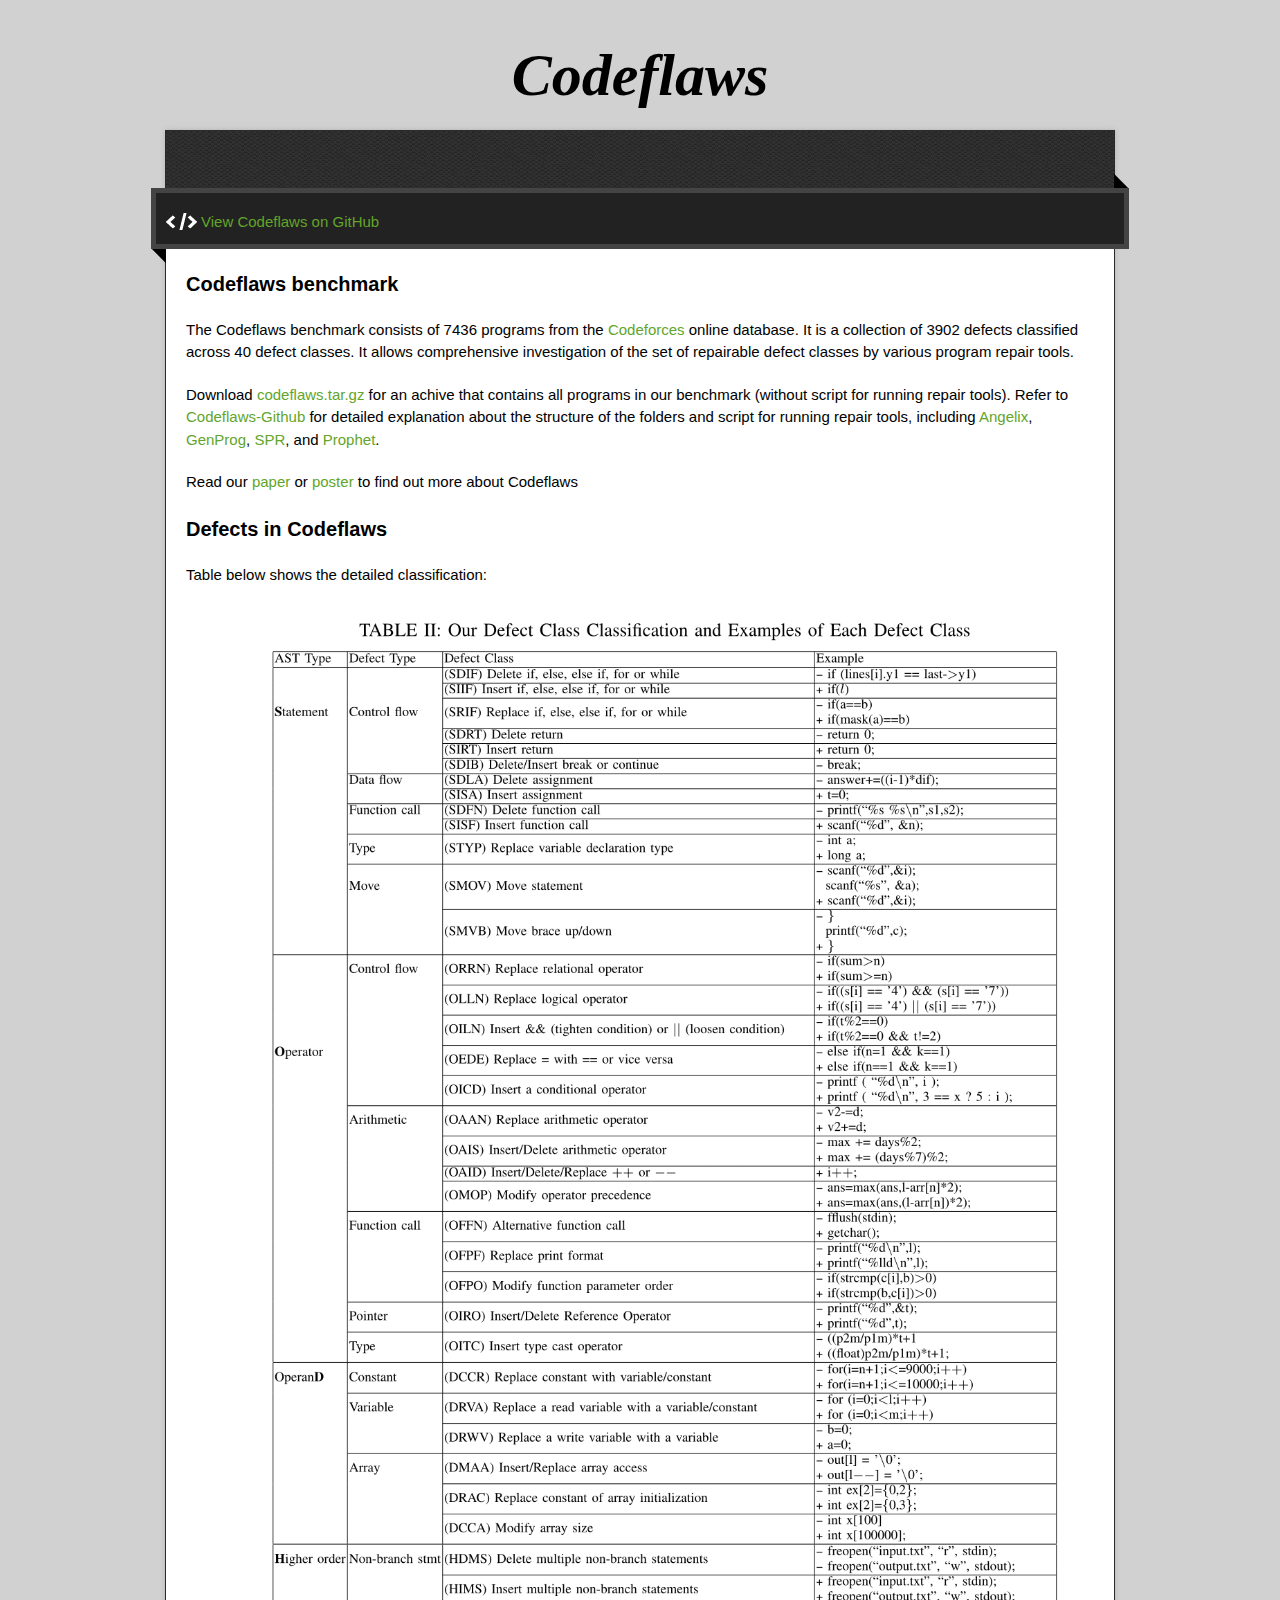
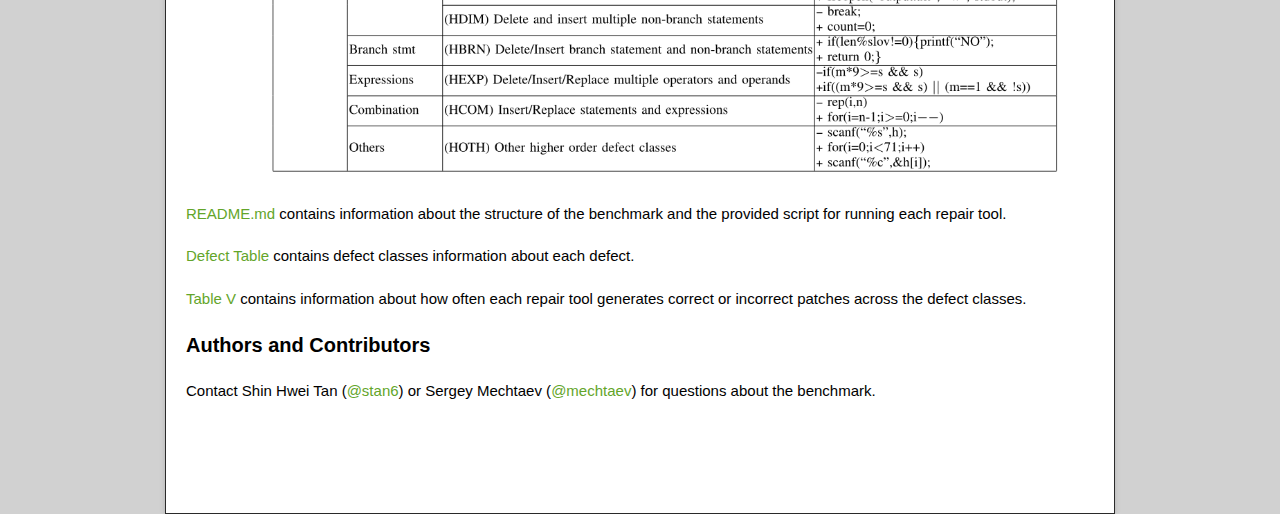
==== commit f8e91797: "change description" ====
--- a/index.html
+++ b/index.html
@@ -47,6 +47,7 @@
 <p>The Codeflaws benchmark consists of 7436 programs from the <a href="http://codeforces.com/">Codeforces</a> online database. It is a collection of 3902 defects classified across 40 defect classes. It allows comprehensive investigation of the set of repairable defect classes by various program repair tools.</p>
 <p>Download <a href="http://www.comp.nus.edu.sg/%7Erelease/codeflaws/codeflaws.tar.gz" >codeflaws.tar.gz</a> for an achive that contains all programs in our benchmark (without script for running repair tools). Refer to <a href="https://github.com/codeflaws/codeflaws">Codeflaws-Github</a> for detailed explanation about the structure of the folders and script for running repair tools, including <a href="http://angelix.io/">Angelix</a>, <a href="http://dijkstra.cs.virginia.edu/genprog/">GenProg</a>, <a href="http://rhino.csail.mit.edu/spr-rep/">SPR</a>, and  <a href="http://rhino.csail.mit.edu/prophet-rep/">Prophet</a>.</p>
 
+<p>Read our <a href="https://codeflaws.github.io/postercameraready.pdf">paper</a> or <a href="https://codeflaws.github.io/icseposter.pdf">poster</a> to find out more about Codeflaws</p>
 
 
 <h3>
@@ -80,7 +81,6 @@
 <p><a href="https://github.com/codeflaws/codeflaws/blob/master/README.md">README.md</a> contains information about the structure of the benchmark and the provided script for running each repair tool.</p>
 <p><a href="https://codeflaws.github.io/defect-table.html">Defect Table</a> contains defect classes information about each defect.</p>
 <p><a href="https://codeflaws.github.io/summarytable.pdf">Table V</a> contains information about how often each repair tool generates correct or incorrect patches across the defect classes.</p>
-<p>Read our <a href="https://codeflaws.github.io/postercameraready.pdf">paper</a> or <a href="https://codeflaws.github.io/icseposter.pdf">poster</a> to find out more about Codeflaws</p>
 
 <h3>
 <a id="authors-and-contributors" class="anchor" href="#authors-and-contributors" aria-hidden="true"><span aria-hidden="true" class="octicon octicon-link"></span></a>Authors and Contributors</h3>
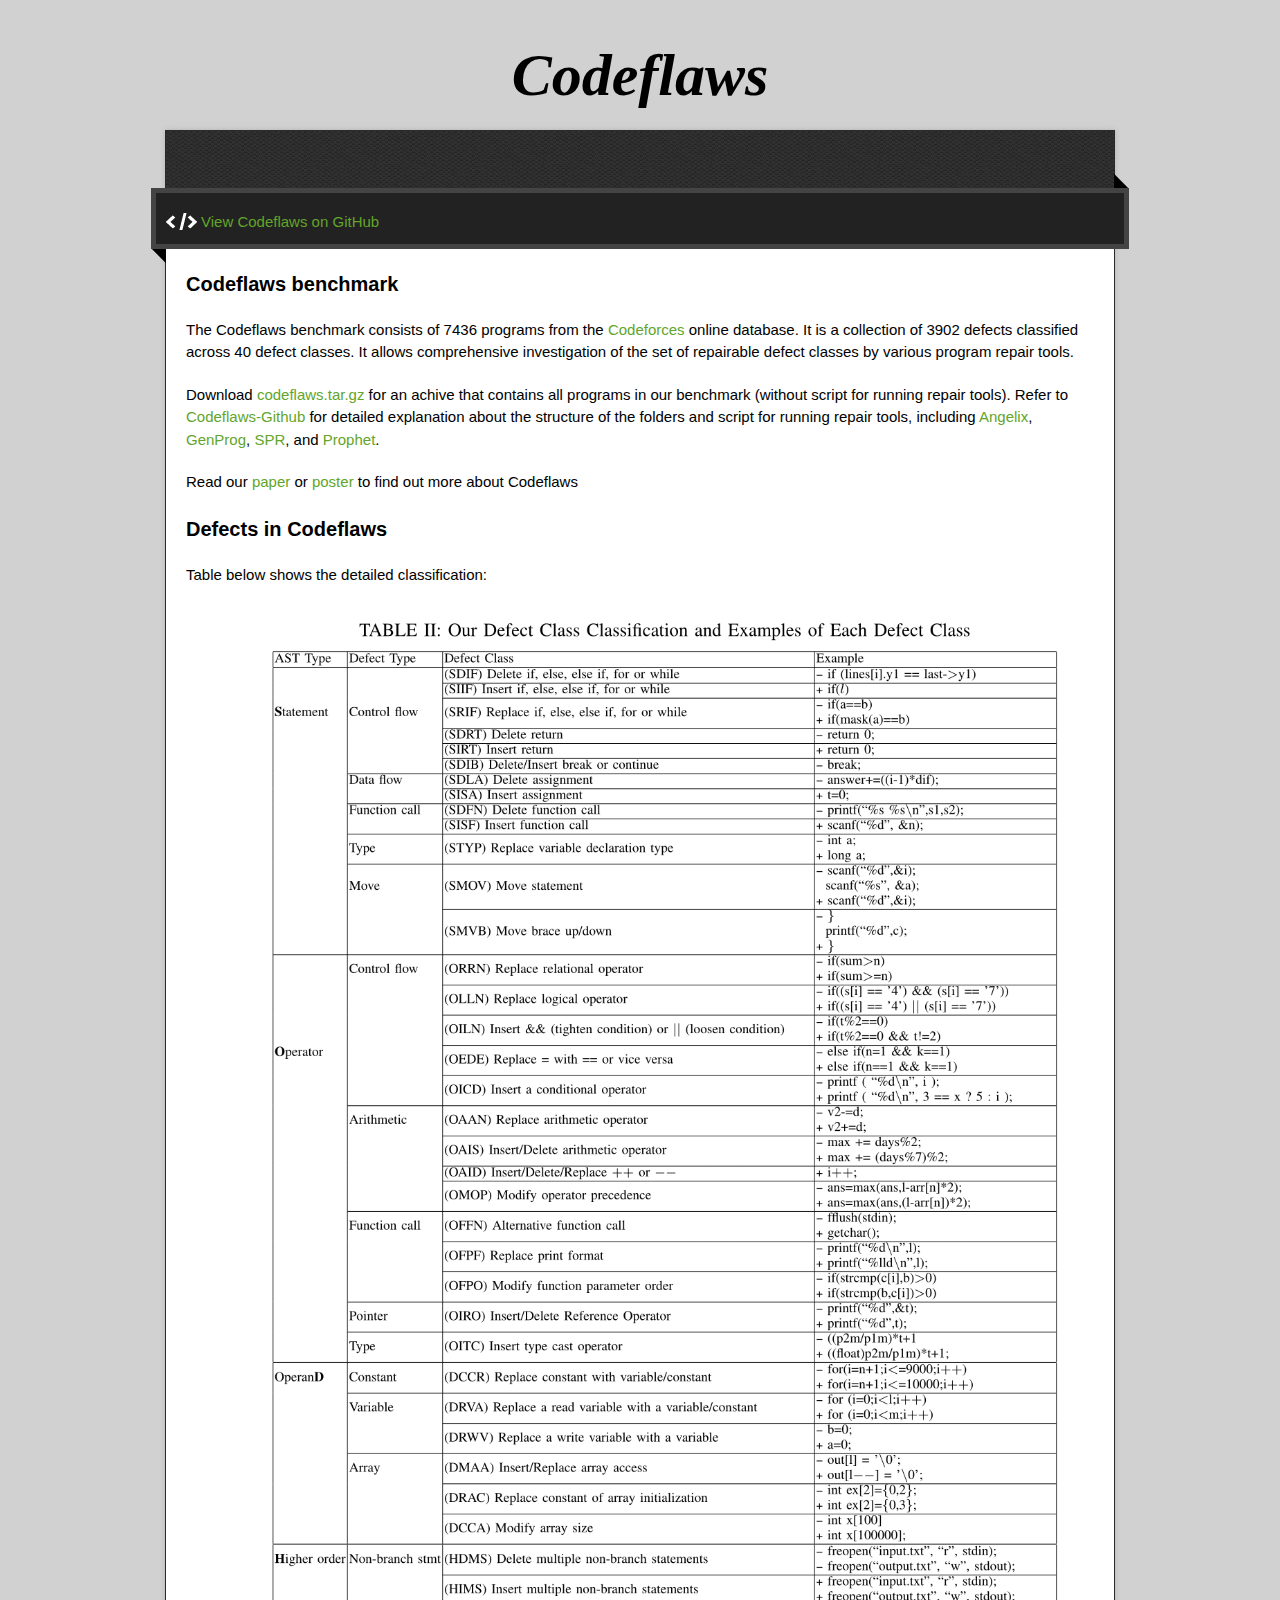
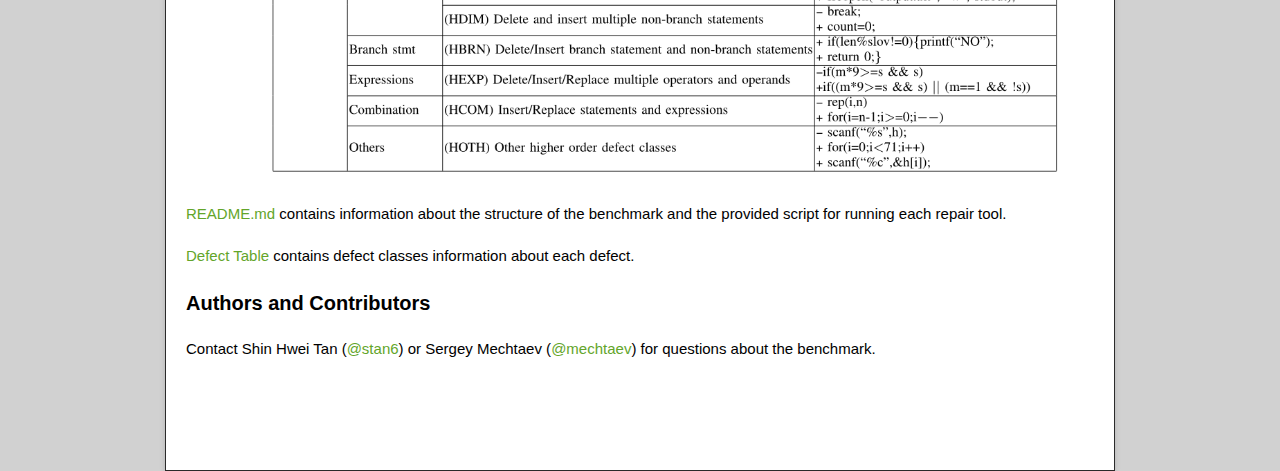
==== commit 628dfa1d: "Update index.html" ====
--- a/index.html
+++ b/index.html
@@ -80,7 +80,6 @@
 <p> To represent the fault type, we use a mutation-oriented classification.--> Table below shows the detailed classification:</p><p><img src="images/dtable-1.png" style="vertical-align:bottom" alt="Defect Classes" style="width:728px;height:1028px;"> </p>
 <p><a href="https://github.com/codeflaws/codeflaws/blob/master/README.md">README.md</a> contains information about the structure of the benchmark and the provided script for running each repair tool.</p>
 <p><a href="https://codeflaws.github.io/defect-table.html">Defect Table</a> contains defect classes information about each defect.</p>
-<p><a href="https://codeflaws.github.io/summarytable.pdf">Table V</a> contains information about how often each repair tool generates correct or incorrect patches across the defect classes.</p>
 
 <h3>
 <a id="authors-and-contributors" class="anchor" href="#authors-and-contributors" aria-hidden="true"><span aria-hidden="true" class="octicon octicon-link"></span></a>Authors and Contributors</h3>
